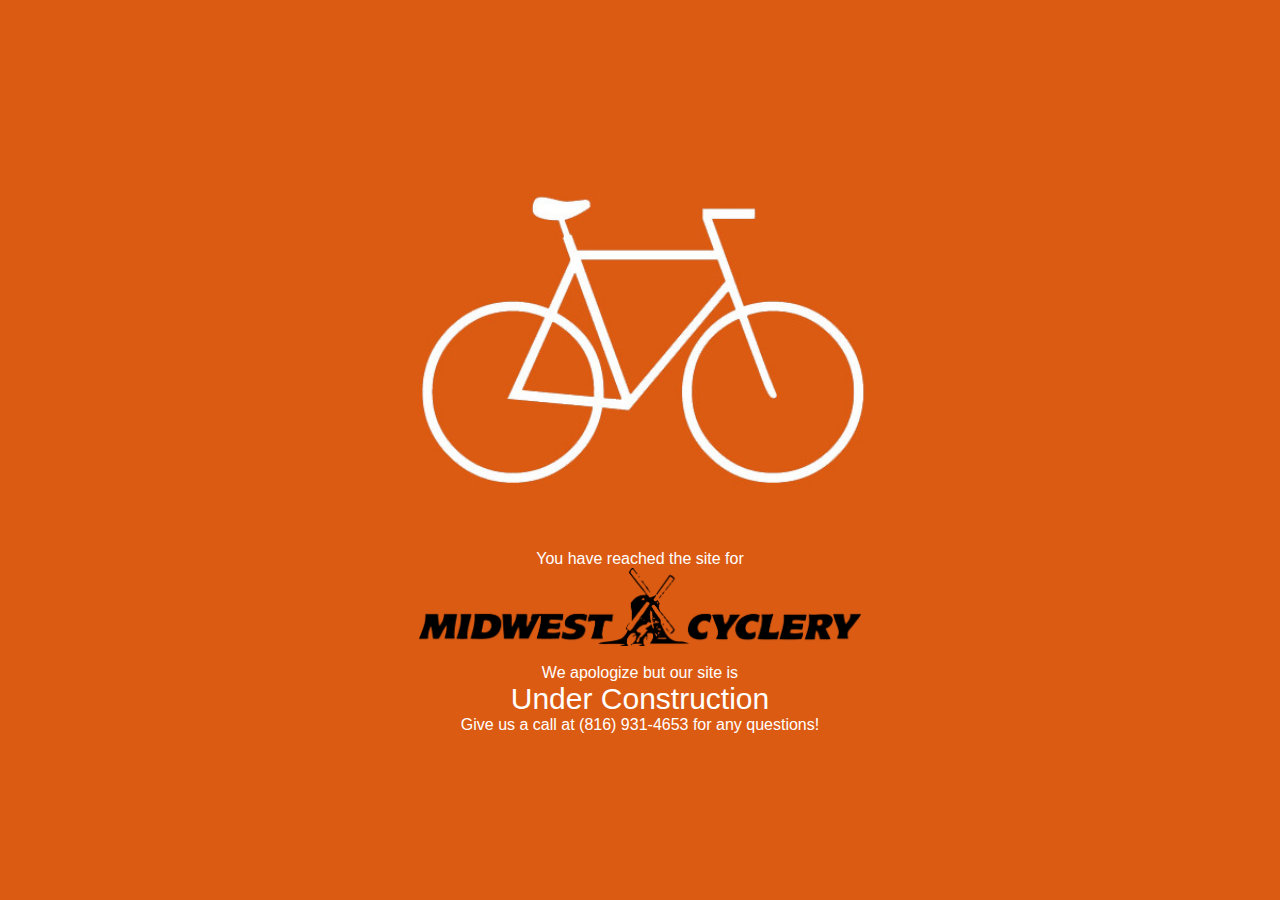
==== index.html @ 9d61104f "Site under construction" ====
<html>
<head>
  <!-- title and meta -->
  <meta charset="utf-8">
  <meta content="width=device-width,initial-scale=1.0" name="viewport">
  <meta content="description" name="Midwest Cyclery LLC">

  <title>Midwest Cyclery</title>

  <!-- css -->
  <link rel="stylesheet" href="css/const.css">
    
</head>

    <body>
        
        <div id="content">
            <center>
                <img src="img/SiteUnderConstruction.jpg" style="width:50%;">
                <br>
                You have reached the site for 
                <br>
                <img src="img/Logo/Logo1_Black.png" style="width:35%">
                <br>
                <br>
                We apologize but our site is
                <br>
                <font style="font-size:30px">Under Construction</font>
                <br>
                Give us a call at (816) 931-4653 for any questions!
            </center>
        </div>
        
        
        
    </body>
</html>
---- css/const.css ----
body{
    background-color: #dc5b13;
    
    
    color: white;
    font-family: "Trebuchet MS", Helvetica, sans-serif
}

#content{
    width: 100%
}
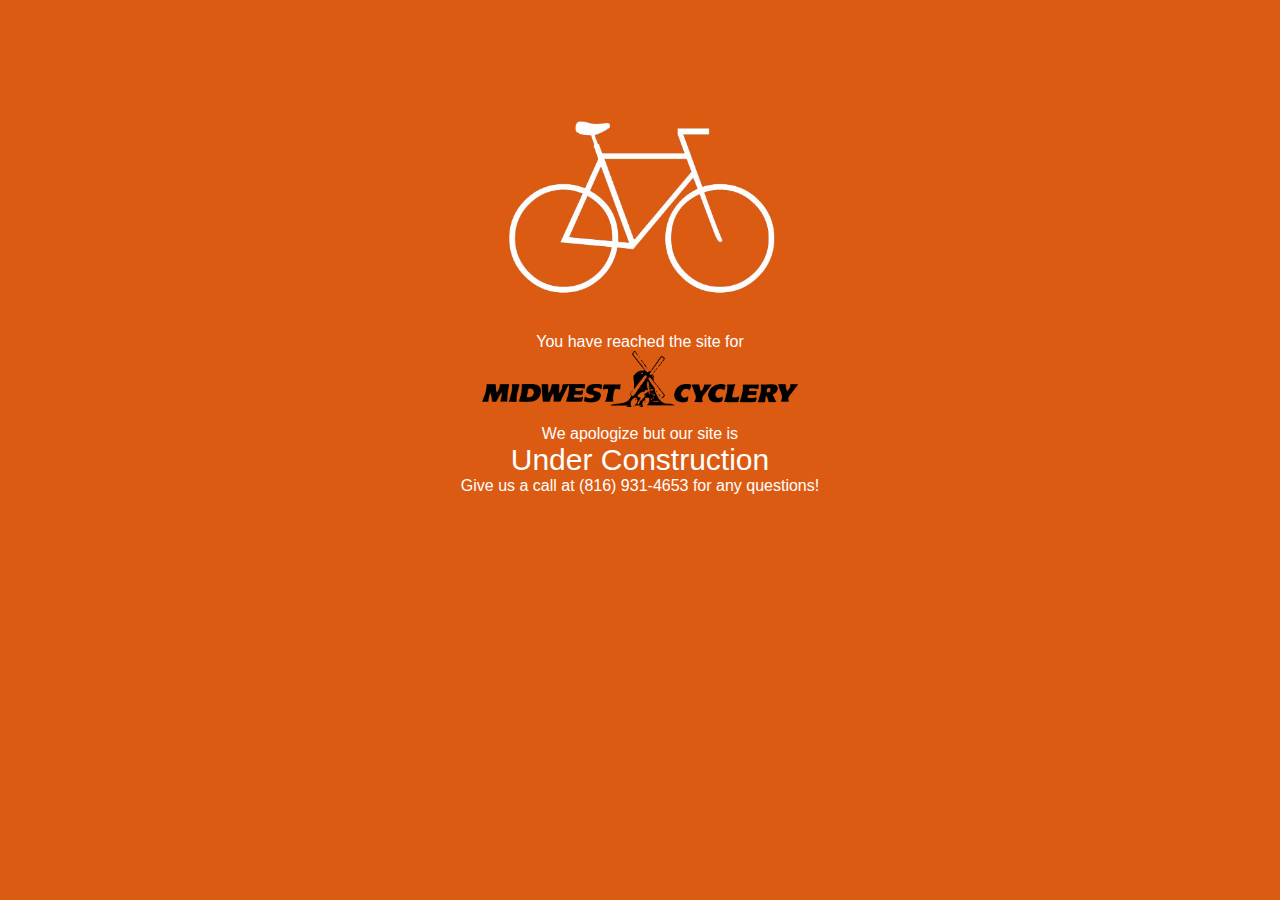
==== commit f45b5858: "no message" ====
--- a/index.html
+++ b/index.html
@@ -16,11 +16,11 @@
         
         <div id="content">
             <center>
-                <img src="img/SiteUnderConstruction.jpg" style="width:50%;">
+                <img src="img/SiteUnderConstruction.jpg" style="width:30%;">
                 <br>
                 You have reached the site for 
                 <br>
-                <img src="img/Logo/Logo1_Black.png" style="width:35%">
+                <img src="img/Logo/Logo1_Black.png" style="width:25%">
                 <br>
                 <br>
                 We apologize but our site is
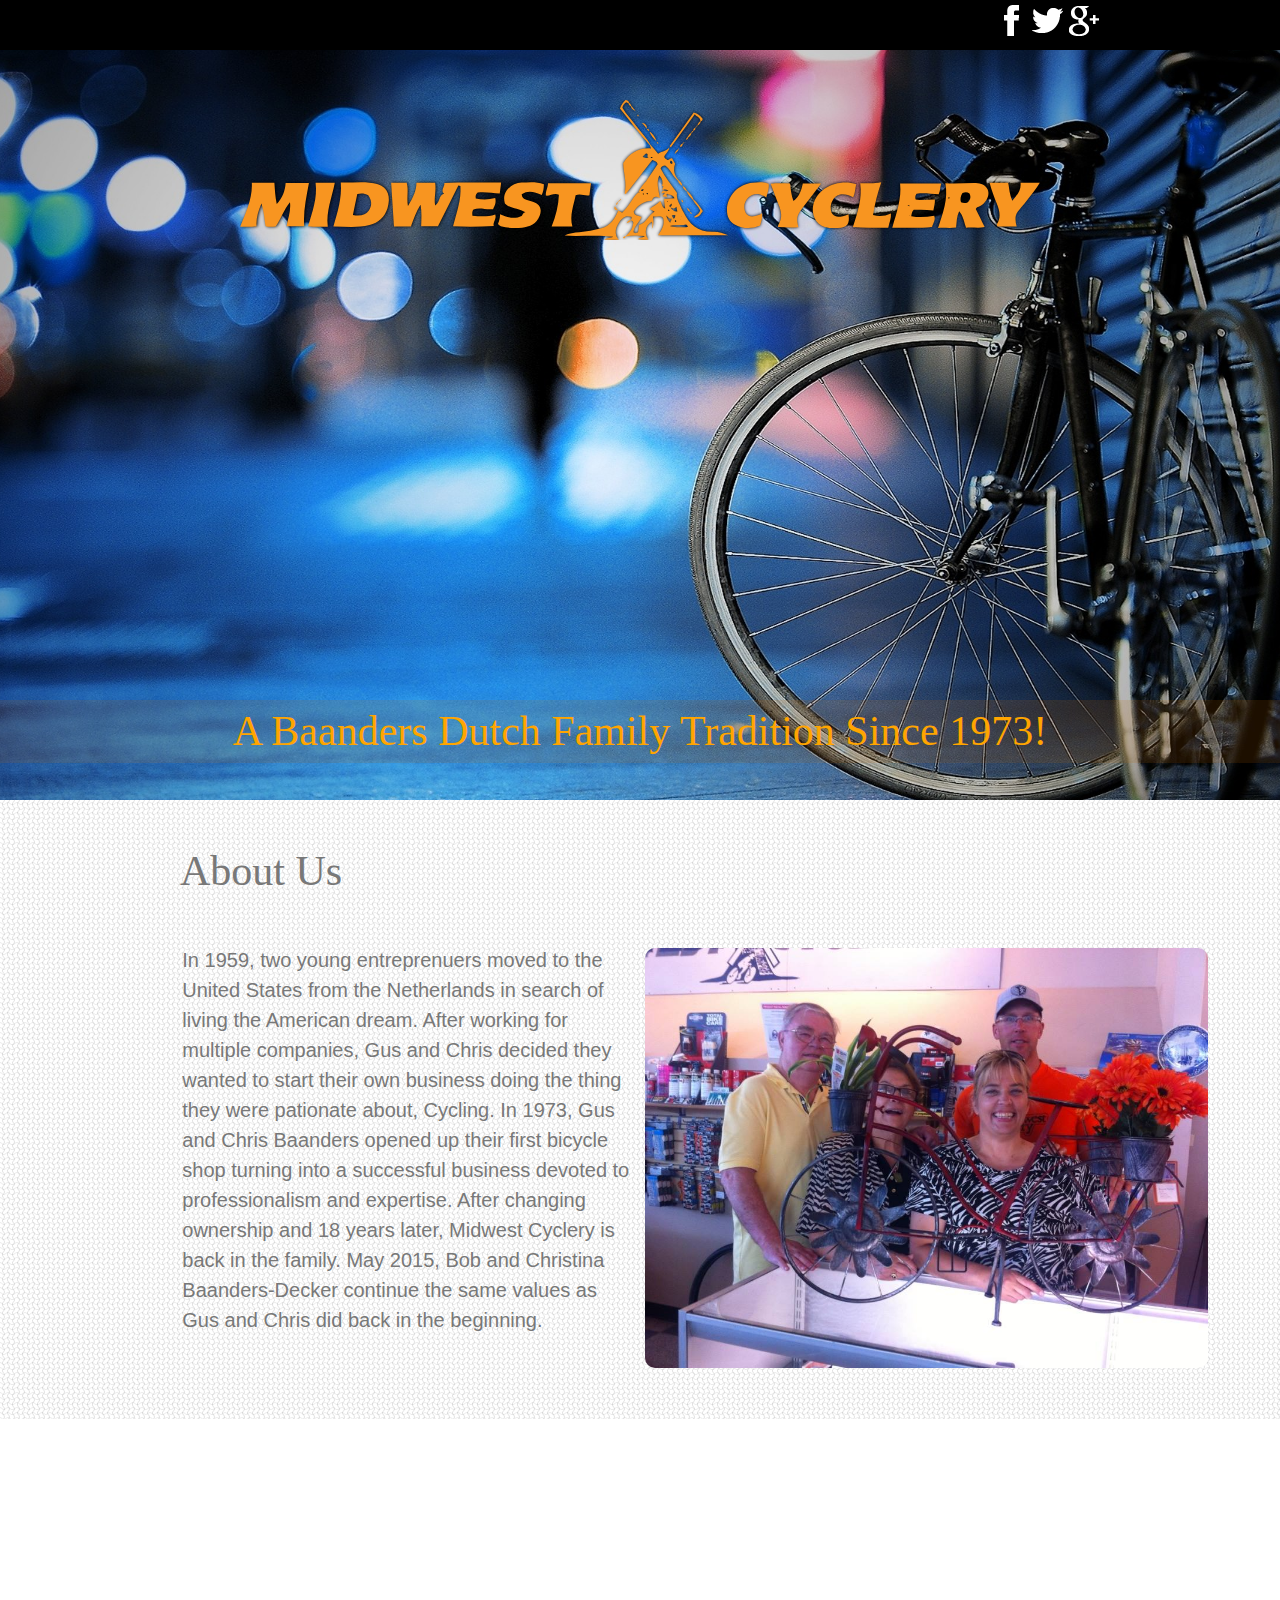
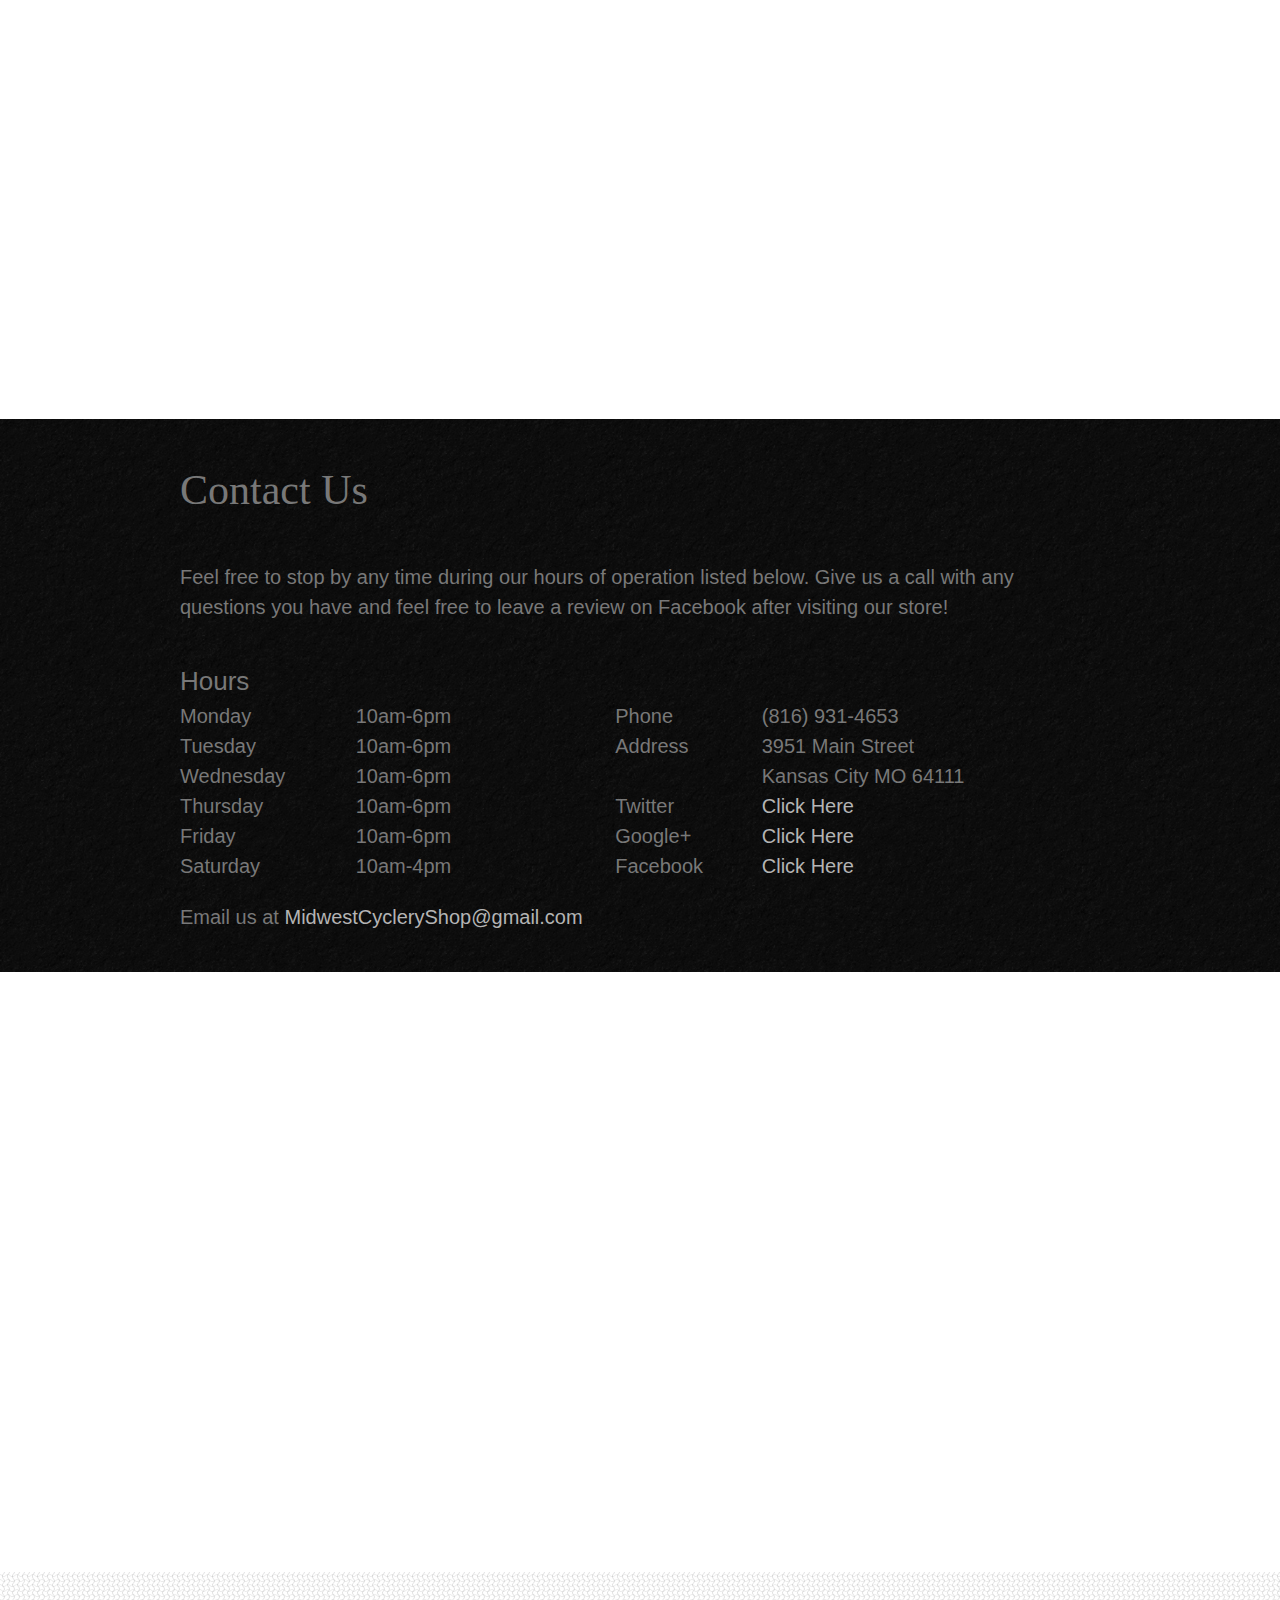
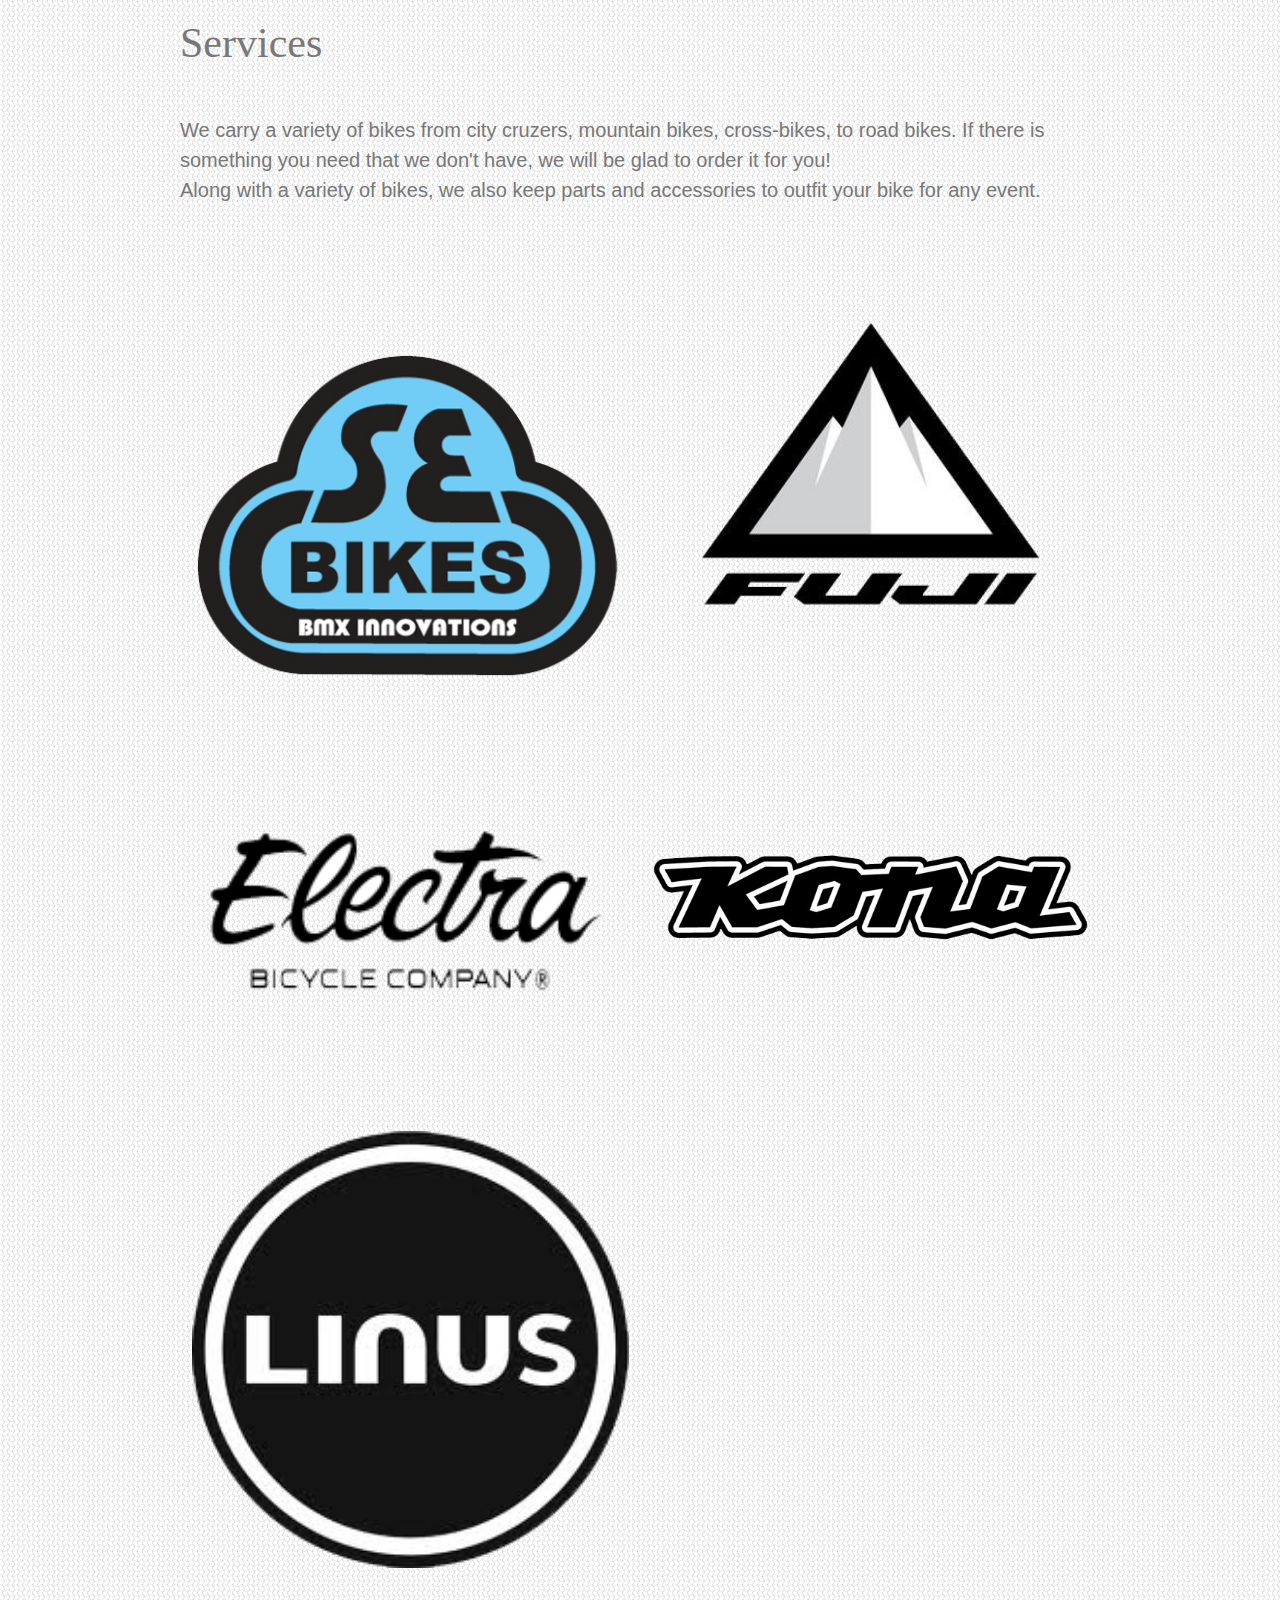
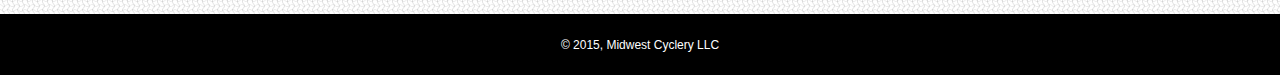
==== commit b24d189c: "no message" ====
--- a/index.html
+++ b/index.html
@@ -1,3 +1,5 @@
+<!DOCTYPE html>
+
 <html>
 <head>
   <!-- title and meta -->
@@ -5,33 +7,290 @@
   <meta content="width=device-width,initial-scale=1.0" name="viewport">
   <meta content="description" name="Midwest Cyclery LLC">
 
-  <title>Midwest Cyclery</title>
+  <title>Midwest Cyclery LLC</title>
 
   <!-- css -->
-  <link rel="stylesheet" href="css/const.css">
-    
+  <link rel="stylesheet" href="css/base.css">
+  <link rel="stylesheet" href="css/style.css">
+  
 </head>
 
-    <body>
+<body>
+    <div class="wrapper"> <!-- START: Main DIV -->
+    
+      	<div class="info-bar">
+        	<div class="container" style="height:40px;">
+            	<a href="https://www.facebook.com/pages/Midwest-Cyclery/330441973800?fref=ts">
+                		<img src="img/Social Media/facebook-iso-white.png"></a>
+                <a href="https://twitter.com/MidwestCyclery">
+                		<img src="img/Social Media/twitter-iso-white.png"></a>
+                <a href="https://plus.google.com/108392511411700025383/about?gl=us&hl=en">
+                		<img src="img/Social Media/googleplus-iso-white.png"></a>
+        	</div>
+      	</div>
+    
+      	<main> <!-- START: Main -->
+              <section class="module parallax parallax-1" data-parallax="scroll"> <!-- START: Section 1 -->
+                    <div class="container" style="height:550px" align="center" >
+                        	<a href="http://www.midwestcyclerykc.com">
+                        		<img src="img/Logo/Logo1_Orange.svg" alt="MidwestCyclerLogo" width="800" style="margin-top:50px"/></a>
+                    </div>
+                    <div id="tagline"> 
+                        	<h2 style="background-color: rgba(192,101,0,.15);">A Baanders Dutch Family Tradition Since 1973!</h2>
+                    </div>
+              </section> <!-- STOP: Section 1 -->
+                      	
+              <section class="module content" style="background-image:url(img/Patterns/white_tissue.jpg); background-repeat:repeat; "> <!-- START: Section 2 -->
+                    <div class="container" >
+                      	<h2>About Us</h2>
+                        
+							<div style="clear:both"/>
+                        	<div style="float:left; width: 50%;">
+								<p style="padding: .5%;">
+                                	In 1959, two young entreprenuers moved to the United States from the Netherlands in search of living the American dream. After working for multiple companies, Gus and Chris decided they wanted to start their own business doing the thing they were pationate about, Cycling.  In 1973, Gus and Chris Baanders opened up their first bicycle shop turning into a successful business devoted to professionalism and expertise.  After changing ownership and 18 years later, Midwest Cyclery is back in the family. May 2015, Bob and Christina Baanders-Decker continue the same values as Gus and Chris did back in the beginning.
+                                </p>
+							</div>
+							<div style="float:right; width: 50%; padding: .5%;">
+                            	<img src="img/about-us1.jpg" style="width:125%; border: hidden 2px white; border-radius: 10px;">
+                            </div>
+							<div style="clear:both"/>
+                    </div>
+              </section>  
+              <!-- STOP: Section 2 -->
+    
+              <section class="module parallax parallax-2"> <!-- START: Section 3 -->
+                    <div class="container">
+                    </div>
+              </section> <!-- STOP: Section 3 -->
         
-        <div id="content">
-            <center>
-                <img src="img/SiteUnderConstruction.jpg" style="width:30%;">
-                <br>
-                You have reached the site for 
-                <br>
-                <img src="img/Logo/Logo1_Black.png" style="width:25%">
-                <br>
-                <br>
-                We apologize but our site is
-                <br>
-                <font style="font-size:30px">Under Construction</font>
-                <br>
-                Give us a call at (816) 931-4653 for any questions!
-            </center>
-        </div>
+              <section class="module content" style="background-image:url(img/Patterns/black_burried.jpg); background-repeat:repeat;"> <!-- START: Section 4 -->
+                	<div class="container">
+                  		<h2>Contact Us</h2>
+                        
+                        <p>
+                        Feel free to stop by any time during our hours of operation listed below. Give us a call with any questions you have and feel free to leave a review on Facebook after visiting our store!
+                        </p>
+                        
+                          <table style="width:100%; ">
+                          		<tr>
+                                	<td style="font-size:26px; border-bottom:thick; border-bottom-color:white;">
+                                    Hours
+                                    </td>
+                                    <td>
+                                    </td>
+                                </tr>
+                                <tr>
+                                	<td>
+                                    <p>Monday</p>
+                                    </td>
+                                    <td>
+                                    <p>10am-6pm</p>
+                                    </td>
+                                    
+                                    <td style="width:100px">
+                                    </td>
+                                    
+                                    <td>
+                                    <p>Phone</p>
+                                    </td>
+                                    <td>
+                                    <p>(816) 931-4653</p>
+                                    </td>
+                                    
+                                </tr>
+                                <tr>
+                                	<td>
+                                    <p>Tuesday</p>
+                                    </td>
+                                    <td>
+                                    <p>10am-6pm</p>
+                                    </td>
+                                    
+                                    <td style="width:100px">
+                                    </td>
+                                    
+                                    <td>
+                                    <p>Address</p>
+                                    </td>
+                                    <td>
+                                    <p>3951 Main Street</p>
+                                    </td>
+                                </tr>
+                                <tr>
+                                	<td>
+                                    <p>Wednesday</p>
+                                    </td>
+                                    <td>
+                                    <p>10am-6pm</p>
+                                    </td>
+                                    
+                                    <td style="width:100px">
+                                    </td>
+                                    
+                                    <td>
+                                    <p></p>
+                                    </td>
+                                    <td>
+                                    <p>Kansas City MO 64111</p>
+                                    </td>
+                                    
+                                </tr>
+                                <tr>
+                                	<td>
+                                    <p>Thursday</p>
+                                    </td>
+                                    <td>
+                                    <p>10am-6pm</p>
+                                    </td>
+                                    
+                                    <td style="width:100px">
+                                    </td>
+                                    
+                                    <td>
+                                    <p>Twitter</p>
+                                    </td>
+                                    <td>
+                                    <p><a href="https://twitter.com/MidwestCyclery">Click Here</a></p>
+                                    </td>
+                                </tr>
+                                <tr>
+                                	<td>
+                                    <p>Friday</p>
+                                    </td>
+                                    <td>
+                                    <p>10am-6pm</p>
+                                    </td>
+                                    
+                                    <td style="width:100px">
+                                    </td>
+                                    
+                                    <td>
+                                    <p>Google+</p>
+                                    </td>
+                                    <td>
+                                    <p><a href="https://plus.google.com/108392511411700025383/about?gl=us&hl=en">Click Here</a></p>
+                                    </td>
+                                </tr>
+                                <tr>
+                                	<td>
+                                    <p>Saturday</p>
+                                    </td>
+                                    <td>
+                                    <p>10am-4pm</p>
+                                    </td>
+                                    
+                                    <td style="width:100px">
+                                    </td>
+                                    
+                                    <td>
+                                    <p>Facebook</p>
+                                    </td>
+                                    <td>
+                                    <p><a href="https://www.facebook.com/pages/Midwest-Cyclery/330441973800?fref=ts">Click Here</a></p>
+                                    </td>
+                                    
+                                    
+                                </tr>
+                          </table>
+                          <br><p>Email us at <a href="mailto:midwestcycleryshop@gmail.com">MidwestCycleryShop@gmail.com</a></p>
+                	</div>
+              </section> <!-- STOP: Section 4 -->
         
+              <section class="module parallax parallax-3"> <!-- START: Section 5 -->
+                    <div class="container">
+                    </div>
+              </section> <!-- STOP: Section 5 -->
         
-        
-    </body>
-</html>
+              <section class="module content"style="background-image:url(img/Patterns/white_tissue.jpg); background-repeat:repeat; "> <!-- START: Section 6 -->
+                    <div class="container">
+                          <h2>Services</h2>
+                        
+                        
+                        <div style="width:100%; display:inline-block">
+                            <p> We carry a variety of bikes from city cruzers, mountain bikes, cross-bikes, to road bikes. If there is something you need that we don't have, we will be glad to order it for you! </br>
+                        Along with a variety of bikes, we also keep parts and accessories to outfit your bike for any event.
+                            </p>
+                        <table style="width:100%; ">
+                          	<tr>
+                                <td align="center" style="height:200px; width:200px;">
+                            		<a href="http://www.sebikes.com/bikes/cat"><img src="img/Bikes/SELogo.png" style="width:95%; vertical-align:center"></a>
+                                </td>
+                                <td align="center" style=" width:200px;">
+                            		<a href="http://www.fujibikes.com/bikes"><img src="img/Bikes/FujiLogo.png" style="width:95%;"></a>
+                                </td>
+                                
+                            </tr>
+                            
+                            <tr>
+                                <td align="center" style="height:200px; width:200px">
+                            		<a href="http://www.electrabike.com/bikes"><img src="img/Bikes/ElectraLogo.png" style="width:95%;"></a>
+                                </td>
+                                <td align="center" style=" width:200px;">
+                            		<a href="http://www.konaworld.com/bikes.cfm"><img src="img/Bikes/KonaLogo.png" style="padding-bottom:40%;width:95%;"></a>
+                                </td>
+                            </tr>
+                            
+                            <tr>
+                            	
+                            	<td align="center"  style="height:200px; width:200px">
+                            		<a href="http://www.linusbike.com/collections/bikes"><img src="img/Bikes/LinusLogo.png" style="width:95%;"></a>
+                                </td>
+                            </tr>
+                          </table>
+                        </div>
+                        
+                        <!-- Right column of the inventory
+                        
+                        <div style="width:49%; display:inline-block">
+                        <p style="padding-bottom:100%">
+                            
+                        </p>
+                        </div>
+                          
+                          -->
+                          
+                    </div>
+              </section> <!-- STOP: Section 6 -->
+      </main> <!-- STOP: Main -->
+    
+      <footer> <!-- START: Footer -->
+            <div class="container">
+                  <!--<div class="asides clearfix">
+                        <aside>
+                              <nav>
+                                    <ul>
+                                          <li><a href="#">Home</a></li>
+                                          <li><a href="#">Section</a></li>
+                                          <li><a href="#">Section</a></li>
+                                          <li><a href="#">Section</a></li>
+                                          <li><a href="#">Section</a></li>
+                                    </ul>
+                              </nav>
+                        </aside>
+                        <aside>
+                              <nav>
+                                    <ul>
+                                          <li><a href="#">Section</a></li>
+                                          <li><a href="#">Section</a></li>
+                                          <li><a href="#">Section</a></li>
+                                          <li><a href="#">Section</a></li>
+                                    </ul>
+                              </nav>
+                        </aside>
+                        
+                        <aside class="logo">
+                          	<!-- Logo would go here -->
+                        </aside>
+                  </div>
+                  
+                  <div class="copyright">
+                        <small>
+                            &copy; 2015, Midwest Cyclery LLC
+                            <!--<br><a href="http://www.deckerdevelopment.com">Designed by Decker Development</a>-->
+                        </small>
+                  </div>
+            </div>
+      </footer> <!-- STOP: Footer -->
+    </div> <!-- STOP: Main DIV -->
+</body>
+</html>--- a/css/base.css
+++ b/css/base.css
@@ -0,0 +1,405 @@
+/* ========== SETTINGS RESET ========== */
+/* This allows for the browser to reset any
+   cashed or pre defined settings for websites
+   and override it with our own settings. */
+html, body, div, span, applet, object, iframe,
+h1, h2, h3, h4, h5, h6, p, blockquote, pre,
+a, abbr, acronym, address, big, cite, code,
+del, dfn, em, img, ins, kbd, q, s, samp,
+small, strike, strong, sub, sup, tt, var,
+b, u, i, center, dl, dt, dd, ol, ul, li,
+fieldset, form, label, legend,
+table, caption, tbody, tfoot, thead, tr, th, td,
+article, aside, canvas, details, embed,
+figure, figcaption, footer, header, hgroup,
+menu, nav, output, ruby, section, summary,
+time, mark, audio, video 
+{
+	margin: 0;
+	padding: 0;
+	border: 0;
+	font-size: 100%;
+	font: inherit;
+	vertical-align: baseline;
+}
+
+/* HTML5 display-role reset for older browsers */
+article, aside, details, figcaption, figure,
+footer, header, hgroup, menu, nav, section 
+{
+	display: block;
+}
+
+body 
+{
+	line-height: 1;
+}
+
+ol, ul 
+{
+	list-style: none;
+}
+
+blockquote, q 
+{
+	quotes: none;
+}
+
+blockquote:before, blockquote:after,
+q:before, q:after 
+{
+	content: '';
+	content: none;
+}
+
+table 
+{
+	border-collapse: collapse;
+	border-spacing: 0;
+}
+
+/* ========== BOX SIZING & CLEARFIX ========== */
+/* Box Sizing is used to tell the browser what
+   sizing properties (W / H) should include.
+   border-box includes all settings except margin.*/
+/* A clearfix is used to ensure that any div's 
+   used will fully expand to proper height. 
+   (Mainly used for older browsers) */
+*,
+*:before,
+*:after 
+{
+	-webkit-box-sizing: border-box;
+	-moz-box-sizing: border-box;
+	box-sizing: border-box;
+}
+
+.clearfix:after 
+{
+	content: "";
+	display: table;
+	clear: both;
+}
+
+/* ========== HTML & BODY ========== */
+/* Basic settings for body area */
+body 
+{
+	/* background color changes only the footers color, nothing else */
+	background-color: black;
+	color: #787878;
+	font-family: "Helvetica Neue", Helvetica, Arial, "Lucida Grande", sans-serif;
+	font-size: 14px;
+	line-height: 1.5;
+}
+
+/* ========== PRIMARY STRUCTURE ==========*/
+.wrapper 
+{
+	width: 100%;
+	margin: 0 auto;
+}
+
+main 
+{
+	display: block;
+	background-color: #fff;
+}
+
+.container 
+{
+	width: 100%;
+	max-width: 960px;
+	margin: 0 auto;
+	padding: 0 20px;
+}
+
+/* ========== NAVIGATION BAR ========== */
+.info-bar 
+{
+	padding: 5px 0;
+	height: 50px;
+	/* This changes the nav bars color */
+	background-color: black;
+	text-align: right;
+}
+
+.info-bar a.icon 
+{
+	display: inline-block;
+	vertical-align: middle;
+	position: relative;
+	margin: 0;
+	padding: 0;
+	width: 30px;
+	height: 30px;
+	/* background-image:; */
+	opacity: 0.3;
+}
+
+.info-bar .cmn-tut 
+{
+	background-position: 0 0;
+}
+
+.info-bar .cmn-prev 
+{
+	background-position: -30px 0;
+}
+
+.info-bar .cmn-next 
+{
+	background-position: -60px 0;
+}
+
+.info-bar .cmn-download 
+{
+	background-position: -90px 0;
+}
+
+.info-bar .cmn-archive 
+{
+	background-position: -120px 0;
+}
+
+.info-bar a.icon[data-title]:after 
+{
+	opacity: 1;
+}
+
+.info-bar a.icon[data-title]:hover:after 
+{
+	position: absolute;
+	top: 100%;
+	left: 0;
+	z-index: 20px;
+	content: attr(data-title);
+	padding: 5px 10px;
+	/* background-color: white; */
+	color: #000;
+	font-family: "Helvetica Neue", Helvetica, Arial, "Lucida Grande", sans-serif;
+	font-size: 12px;
+	white-space: nowrap;
+}
+
+/* ========== HEADER & SITE TITLE ========== */
+
+/* ===== Header ===== */
+header .branding 
+{
+	padding: 20px 0;
+}
+
+header .logo 
+{
+	margin-bottom: 20px;
+	text-align: center;
+}
+
+header .logo img 
+{
+	display: inline-block;
+	vertical-align: middle;
+}
+
+header .social 
+{
+	text-align: center;
+}
+
+header .social a 
+{
+	display: inline-block;
+	vertical-align: middle;
+	margin: 0 5px;
+	width: 30px;
+	height: 30px;
+	color: rgba(0, 0, 0, 0);
+	font-size: 0;
+	text-indent: -9999px;
+	background-size: 30px 30px;
+	background-size: 180px 30px;
+}
+
+header .social a.fb 
+{
+	background-position: 0 0;
+}
+
+header .social a.twitter 
+{
+	background-position: -30px 0;
+}
+
+header .social a.googleplus 
+{
+	background-position: -60px 0;
+}
+
+header .social a.rss 
+{
+	background-position: -90px 0;
+}
+
+header .social a.email 
+{
+	background-position: -120px 0;
+}
+
+header .social a.search 
+{
+	background-position: -150px 0;
+}
+
+header .social a:hover 
+{
+	opacity: 0.4;
+}
+
+@media all and (min-width: 600px) 
+{
+	header .branding 
+	{
+		padding-left: 60px;
+	}
+  
+	header .logo 
+	{
+		margin-bottom: 0;
+		margin-left: -60px;
+		float: left;
+		width: 60px;
+		height: 60px;
+	}
+  
+	header .logo img 
+	{
+		display: block;
+		margin: 0;
+	}
+  
+	header .social 
+	{
+		padding: 15px 0;
+		float: right;
+		width: 100%;
+		text-align: right;
+	}
+}
+
+/* ===== Site Title ===== */
+.site-title 
+{
+	padding: 5px 0;
+	background-color: #818181;
+	text-align: center;
+}
+
+.site-title h1 
+{
+	color: #fff;
+}
+
+/* ========== FOOTER ========== */
+footer 
+{
+	padding: 20px 0;
+}
+
+footer .asides 
+{
+	margin-bottom: 20px;
+}
+
+footer aside 
+{
+	margin-bottom: 10px;
+}
+
+footer nav ul 
+{
+	list-style: none;
+	margin: 0;
+	padding: 0;
+	text-align: center;
+}
+
+footer nav li 
+{
+	display: inline-block;
+}
+
+footer nav a 
+{
+	display: block;
+	margin: 0 5px;
+	color: #fff;
+}
+
+footer .logo 
+{
+	text-align: center;
+}
+
+footer .logo img 
+{
+	display: inline-block;
+	vertical-align: middle;
+}
+
+footer .copyright 
+{
+	text-align: center;
+}
+
+footer .copyright small 
+{
+	color: #fff;
+	font-size: 12px;
+}
+
+footer .copyright a 
+{
+	color: #818181;
+}
+
+@media all and (min-width: 600px) 
+{
+	footer aside 
+	{
+		margin-bottom: 0;
+		float: left;
+		width: 33.3333%;
+	}
+	
+	footer nav ul 
+	{
+		text-align: left;
+	}
+	
+	footer nav li 
+	{
+		display: block;
+	}
+  
+	footer nav a 
+	{
+		display: inline-block;
+		margin: 0;
+	}
+  
+	footer .logo 
+	{
+		text-align: right;
+	}
+}
+
+/* ========== TEXT LEVEL SEMANTICS ========== */
+a {
+  text-decoration: none;
+  color: #b4b4b4;
+}
+
+a:hover {
+  color: #818181;
+}--- a/css/style.css
+++ b/css/style.css
@@ -0,0 +1,103 @@
+/* ========== SECTIONS ========== */
+section.module:last-child 
+{
+	margin-bottom: 0;
+}
+
+#tagline
+{
+	padding-top:100px;
+	text-align:center;
+	color:orange;
+	font-size:15px;
+}
+
+section.module h2 
+{
+	margin-bottom: 40px;
+	font-family: "Roboto Slab", serif;
+	font-size: 30px;
+}
+
+section.module p 
+{
+	margin-bottom: 40px;
+ 	font-size: 16px;
+	font-weight: 300;
+}
+
+section.module p:last-child 
+{
+	margin-bottom: 0;
+}
+
+section.module.content 
+{
+	padding: 40px 0;
+}
+
+section.module.parallax 
+{
+	height: 600px;
+	background-position: 50% 50%;
+	background-repeat: no-repeat;
+	background-attachment: fixed;
+	-webkit-background-size: cover;
+	-moz-background-size: cover;
+	-o-background-size: cover;
+	background-size: cover;
+}
+
+section.module.parallax h1 
+{
+	color: rgba(255, 255, 255, 0.8);
+	font-size: 48px;
+	line-height: 600px;
+	font-weight: 700;
+	text-align: center;
+	text-transform: uppercase;
+	text-shadow: 0 0 10px rgba(0, 0, 0, 0.2);
+}
+
+section.module.parallax-1 
+{
+	height:750px;
+	width:100%;
+	background-image: url("../img/Wallpaper/img1.jpg");
+}
+
+section.module.parallax-2 
+{
+	background-image: url("../img/Wallpaper/img2.jpg");
+}
+
+section.module.parallax-3 
+{
+	background-image: url("../img/Wallpaper/img3.jpg");
+}
+
+@media all and (min-width: 600px) 
+{
+	section.module h2 
+	{
+		font-size: 42px;
+	}
+  
+	section.module p 
+	{
+		font-size: 20px;
+	}
+  
+	section.module.parallax h1 
+	{
+		font-size: 96px;
+	}
+}
+
+@media all and (min-width: 960px) 
+{
+	section.module.parallax h1 
+	{
+		font-size: 160px;
+	}
+}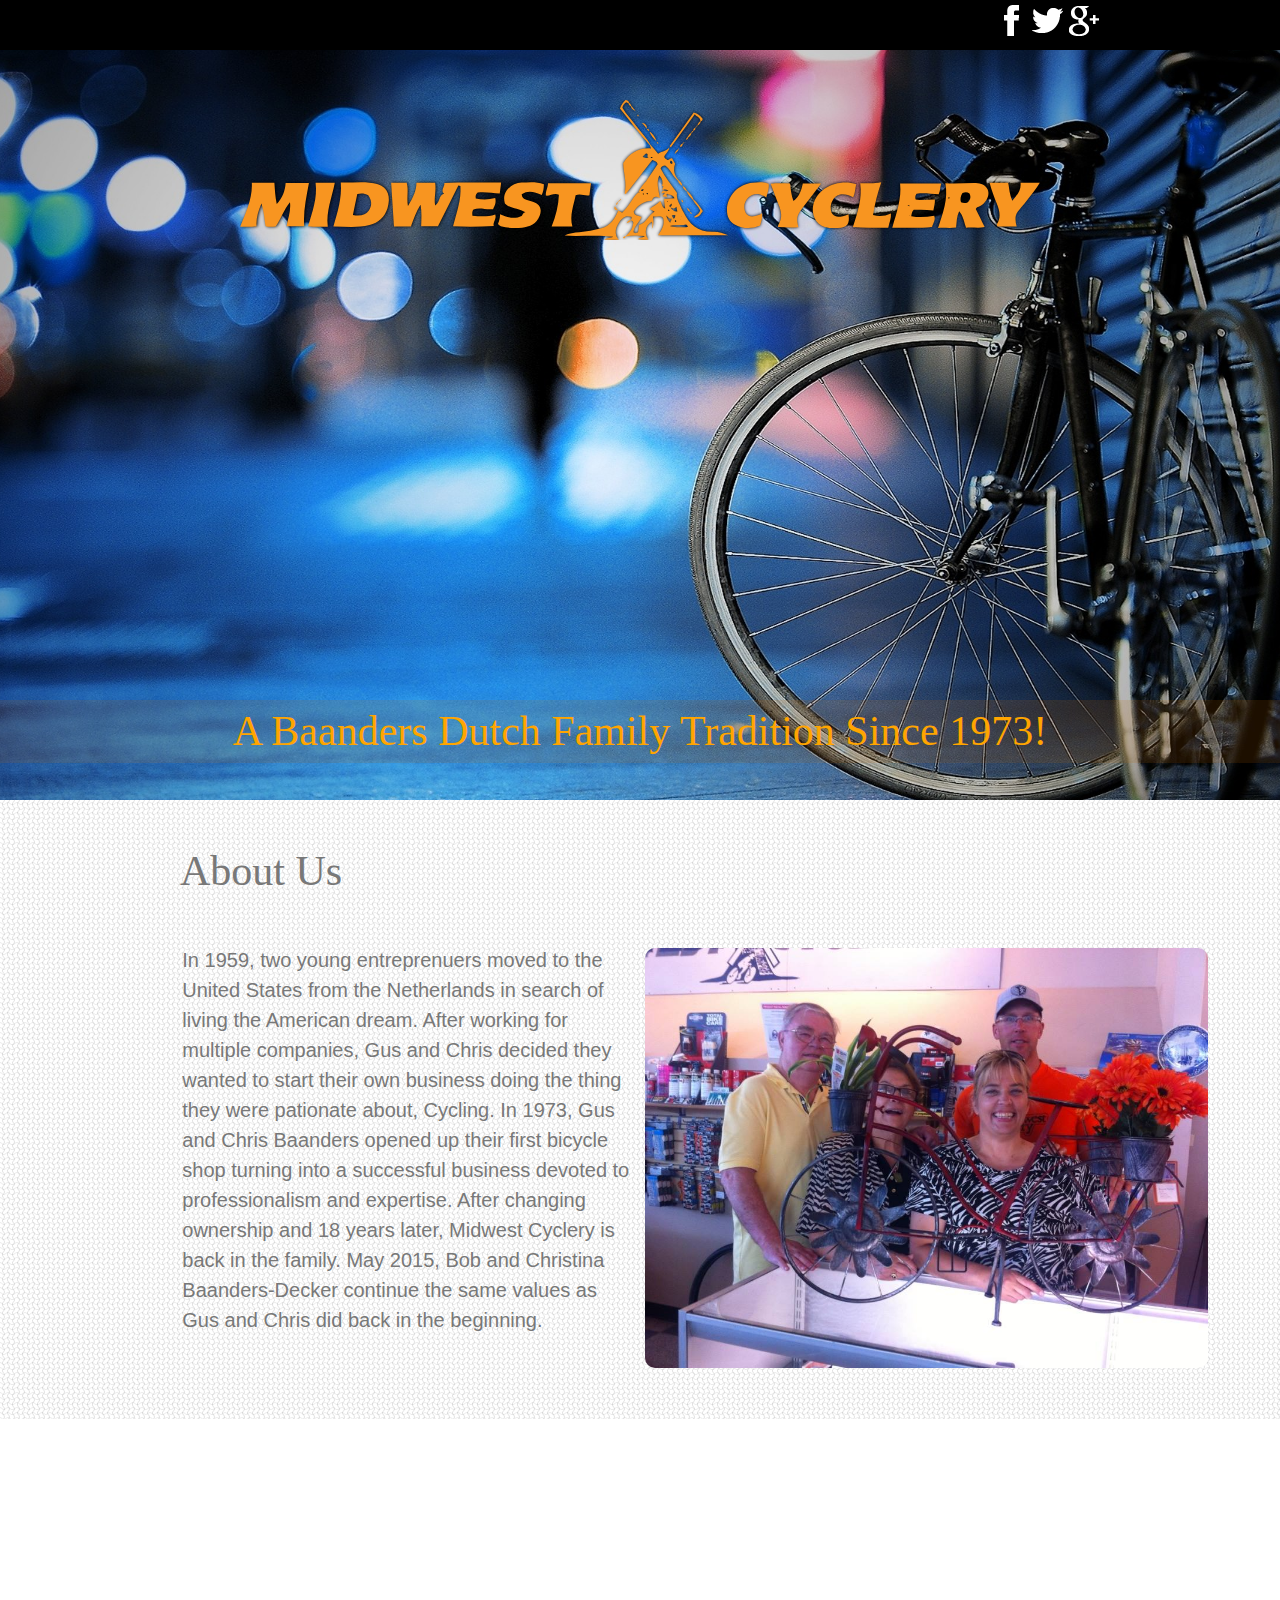
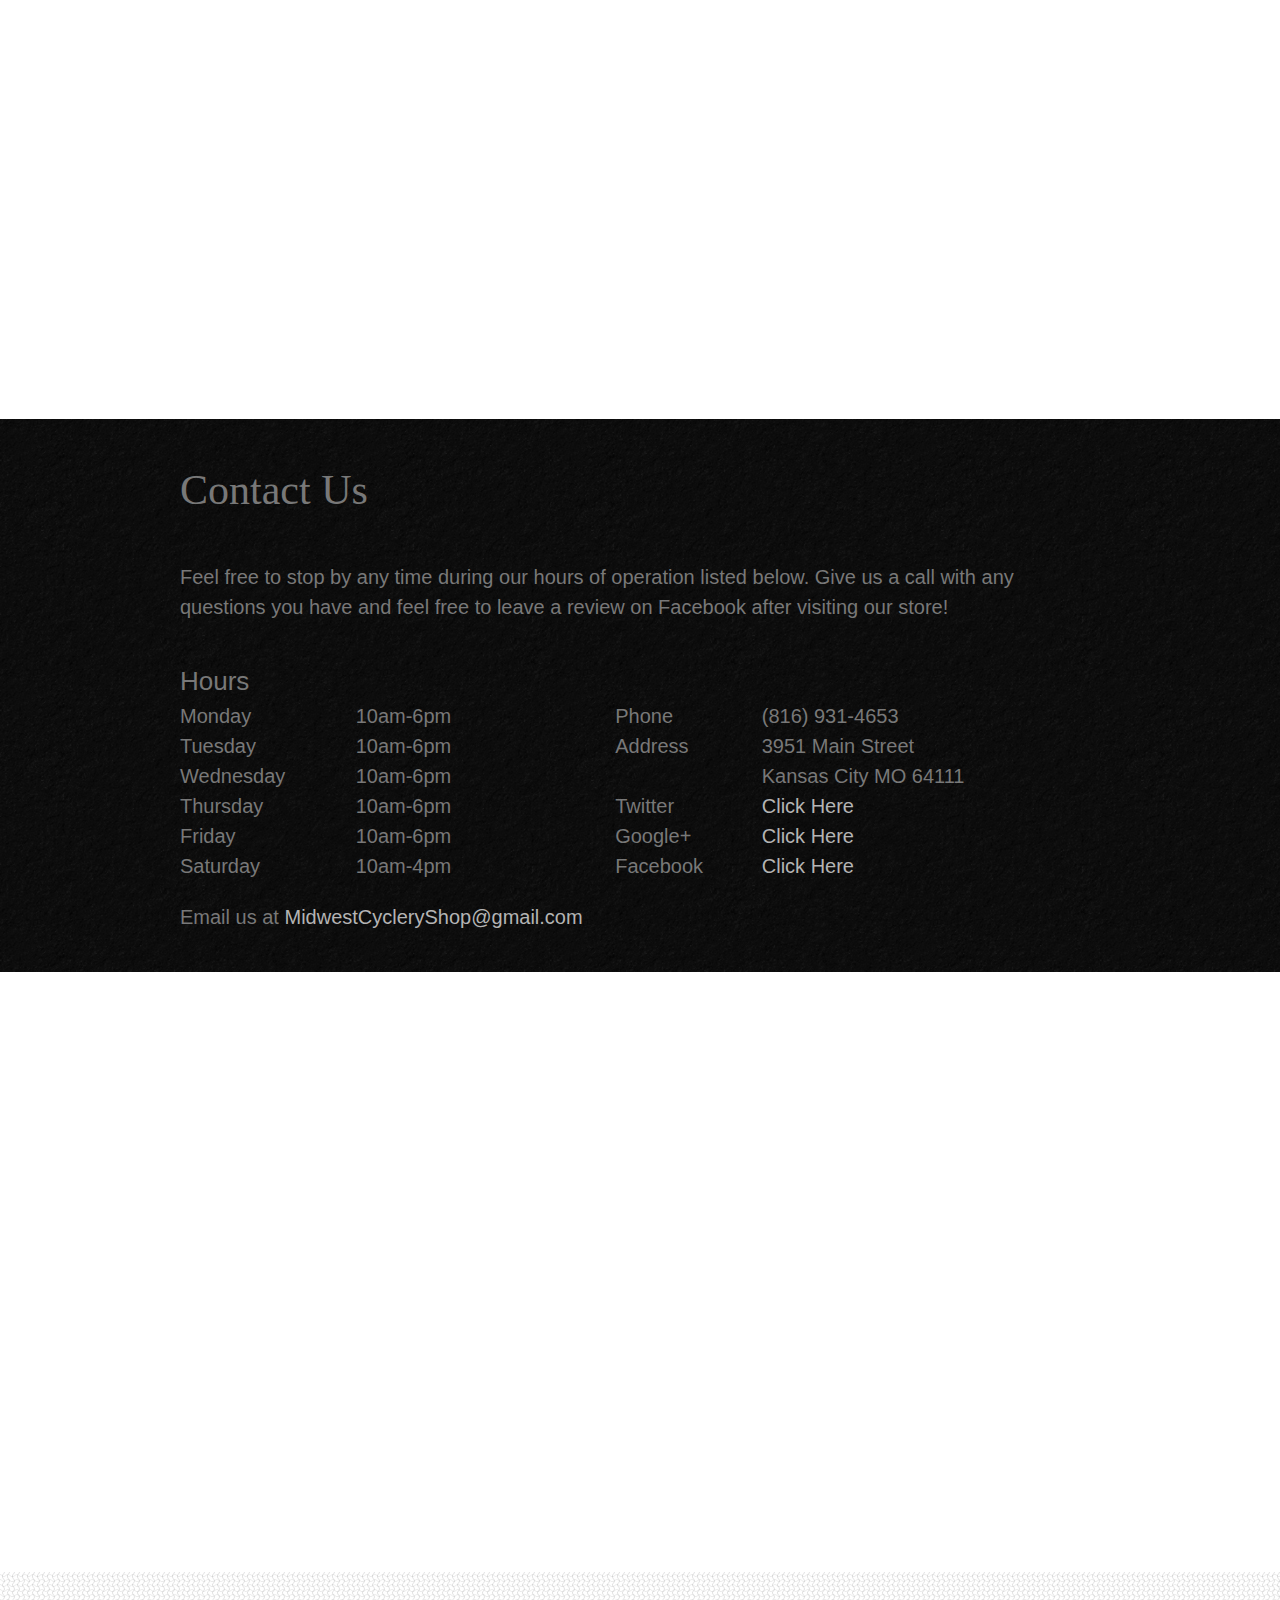
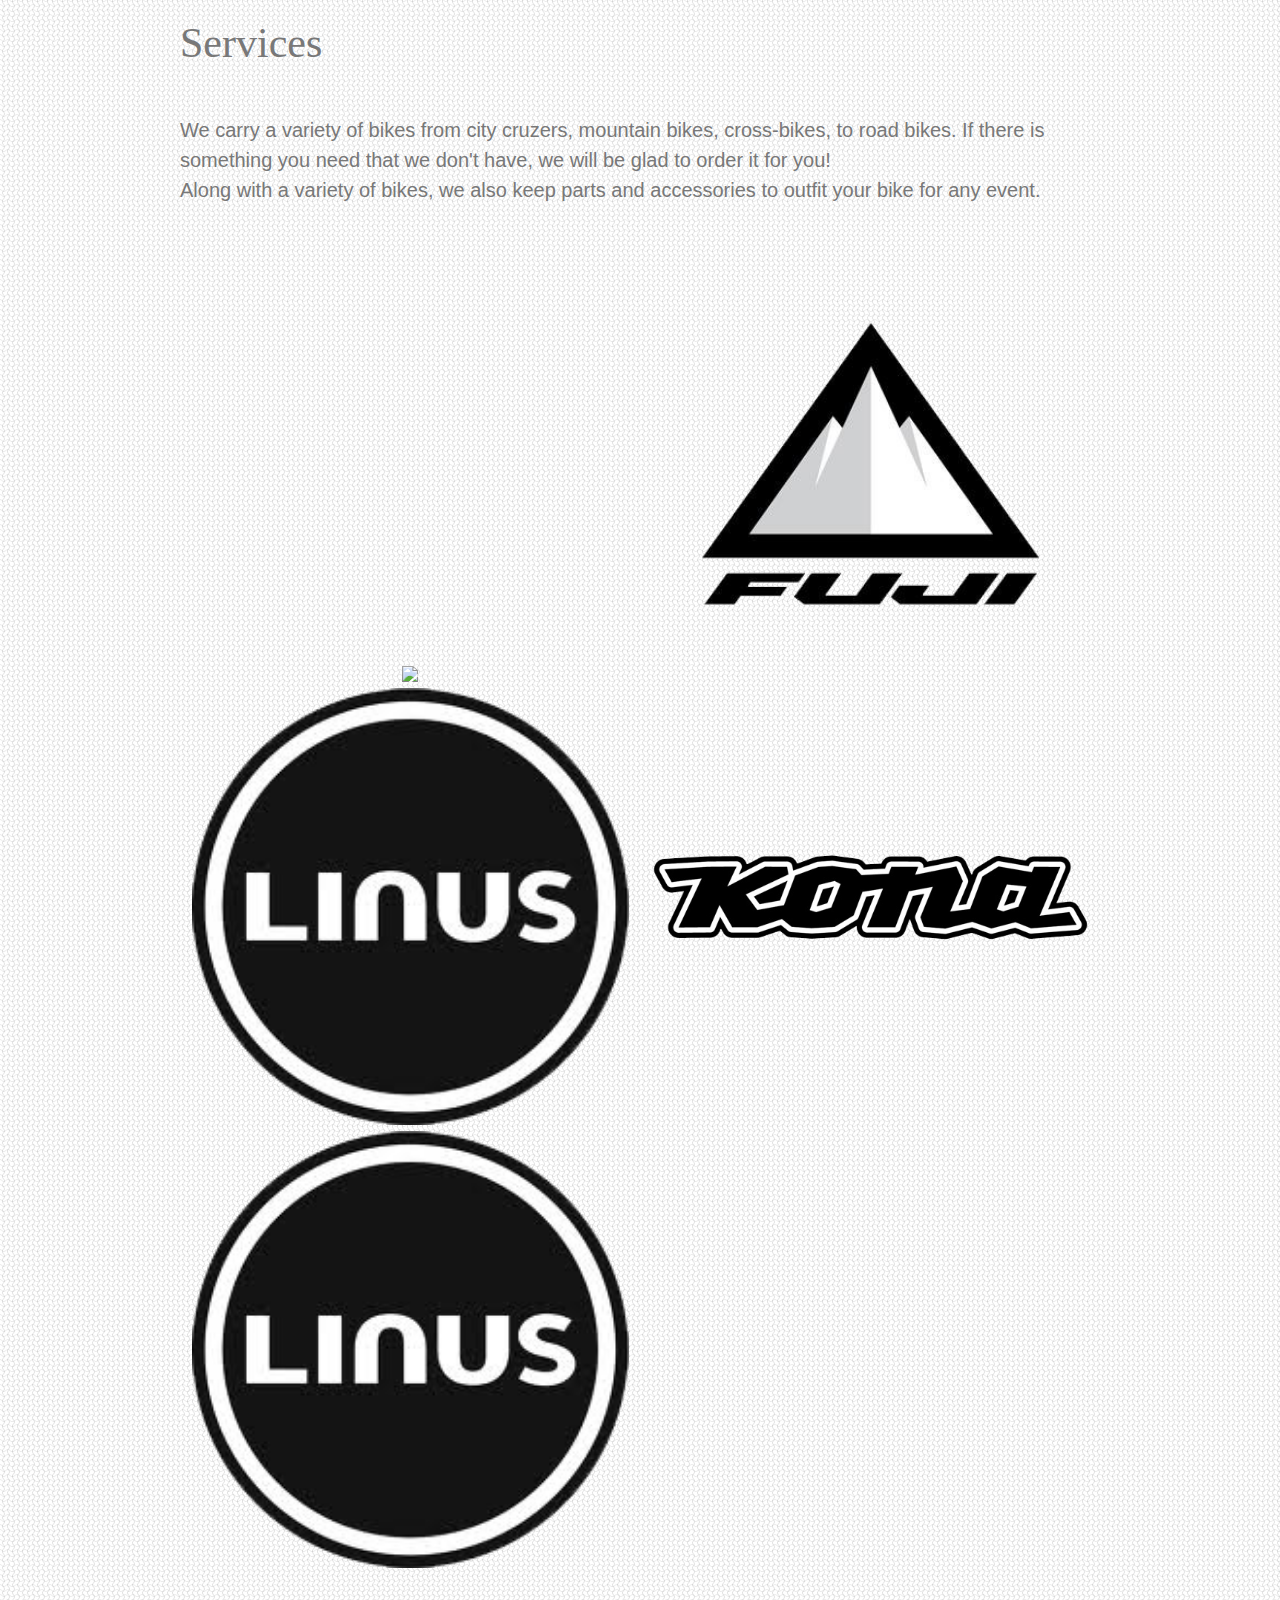
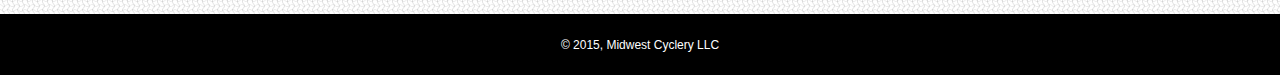
==== commit 75938608: "Changed bikes images" ====
--- a/index.html
+++ b/index.html
@@ -13,6 +13,17 @@
   <link rel="stylesheet" href="css/base.css">
   <link rel="stylesheet" href="css/style.css">
   
+  <script>
+  (function(i,s,o,g,r,a,m){i['GoogleAnalyticsObject']=r;i[r]=i[r]||function(){
+  (i[r].q=i[r].q||[]).push(arguments)},i[r].l=1*new Date();a=s.createElement(o),
+  m=s.getElementsByTagName(o)[0];a.async=1;a.src=g;m.parentNode.insertBefore(a,m)
+  })(window,document,'script','//www.google-analytics.com/analytics.js','ga');
+
+  ga('create', 'UA-69957624-1', 'auto');
+  ga('send', 'pageview');
+
+</script>
+
 </head>
 
 <body>
@@ -213,7 +224,7 @@
                         <table style="width:100%; ">
                           	<tr>
                                 <td align="center" style="height:200px; width:200px;">
-                            		<a href="http://www.sebikes.com/bikes/cat"><img src="img/Bikes/SELogo.png" style="width:95%; vertical-align:center"></a>
+                            		<a href="http://www.Bianchiusa.com/"><img src="img/Bikes/BianchiLogo.jpeg" style="width:95%; vertical-align:center"></a>
                                 </td>
                                 <td align="center" style=" width:200px;">
                             		<a href="http://www.fujibikes.com/bikes"><img src="img/Bikes/FujiLogo.png" style="width:95%;"></a>
@@ -222,8 +233,8 @@
                             </tr>
                             
                             <tr>
-                                <td align="center" style="height:200px; width:200px">
-                            		<a href="http://www.electrabike.com/bikes"><img src="img/Bikes/ElectraLogo.png" style="width:95%;"></a>
+                                <td align="center"  style="height:200px; width:200px">
+                            		<a href="http://www.linusbike.com/collections/bikes"><img src="img/Bikes/LinusLogo.png" style="width:95%;"></a>
                                 </td>
                                 <td align="center" style=" width:200px;">
                             		<a href="http://www.konaworld.com/bikes.cfm"><img src="img/Bikes/KonaLogo.png" style="padding-bottom:40%;width:95%;"></a>
@@ -293,4 +304,4 @@
       </footer> <!-- STOP: Footer -->
     </div> <!-- STOP: Main DIV -->
 </body>
-</html>+</html>
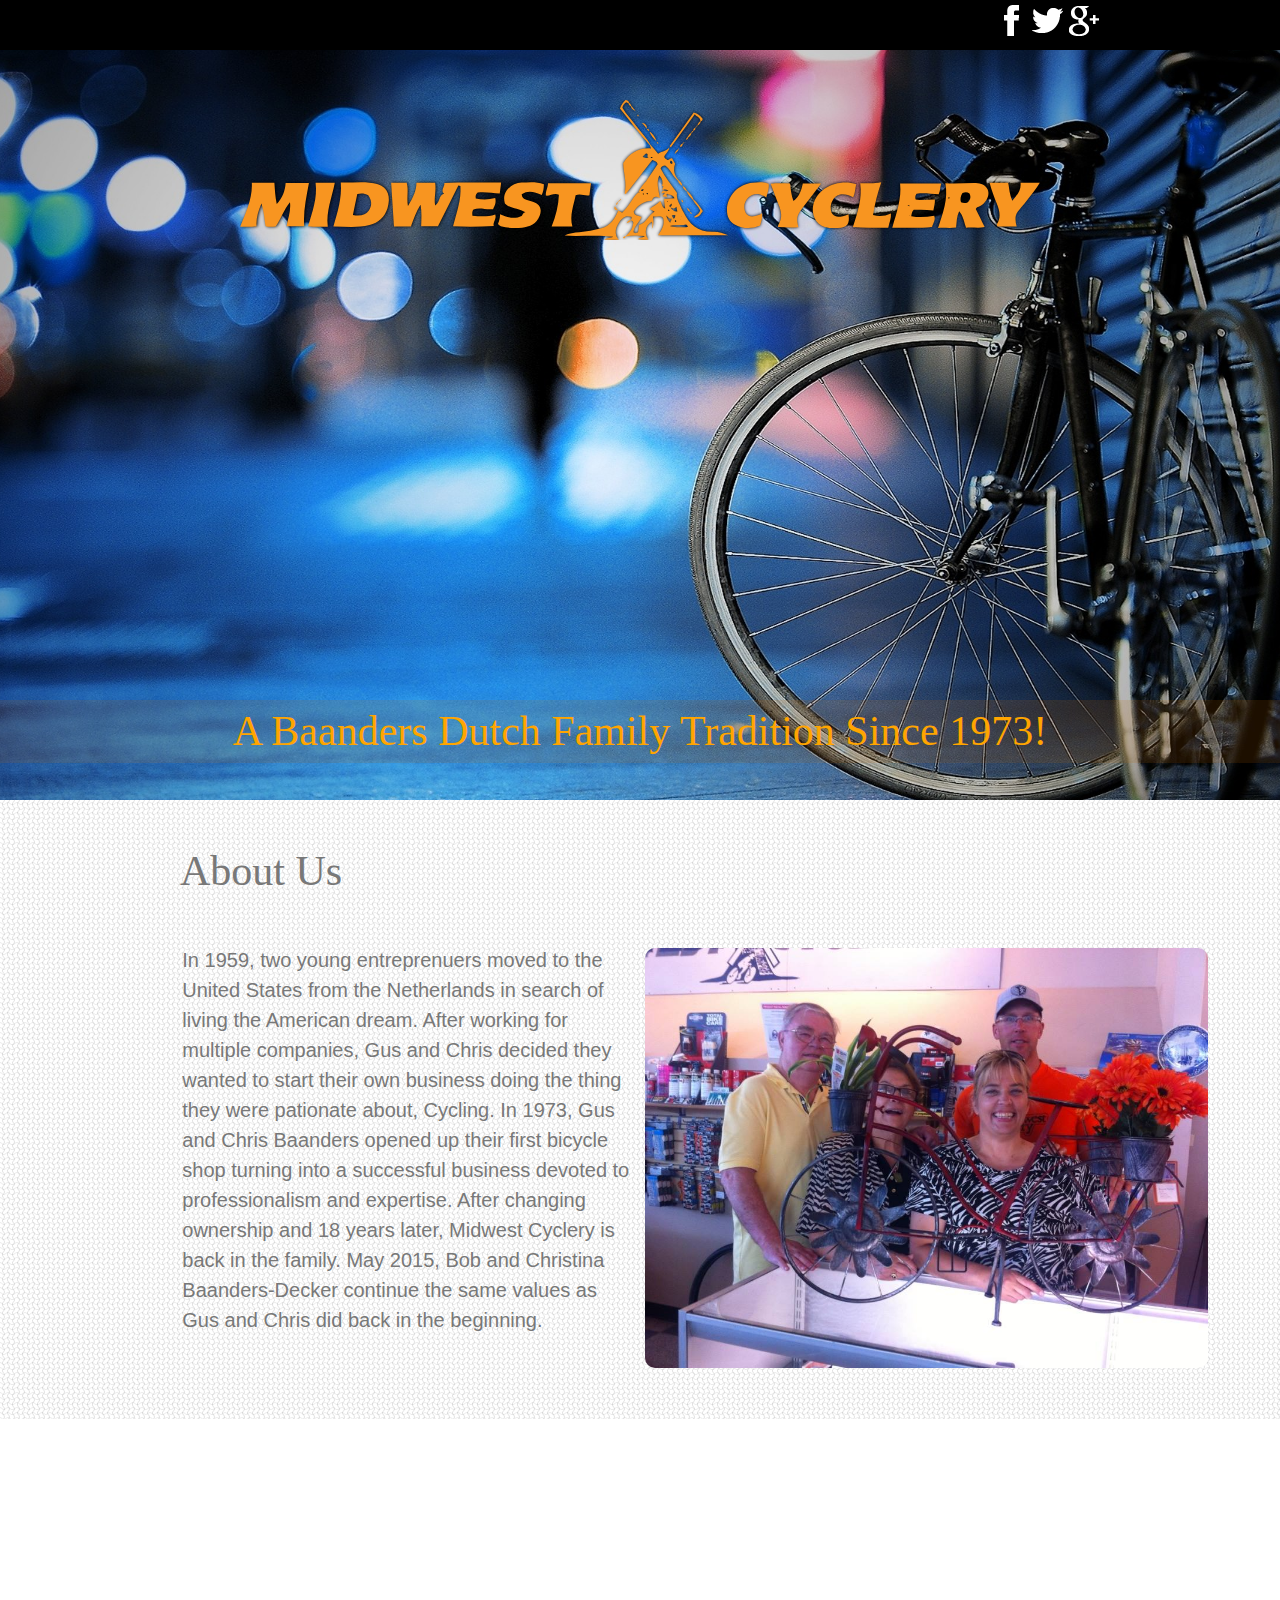
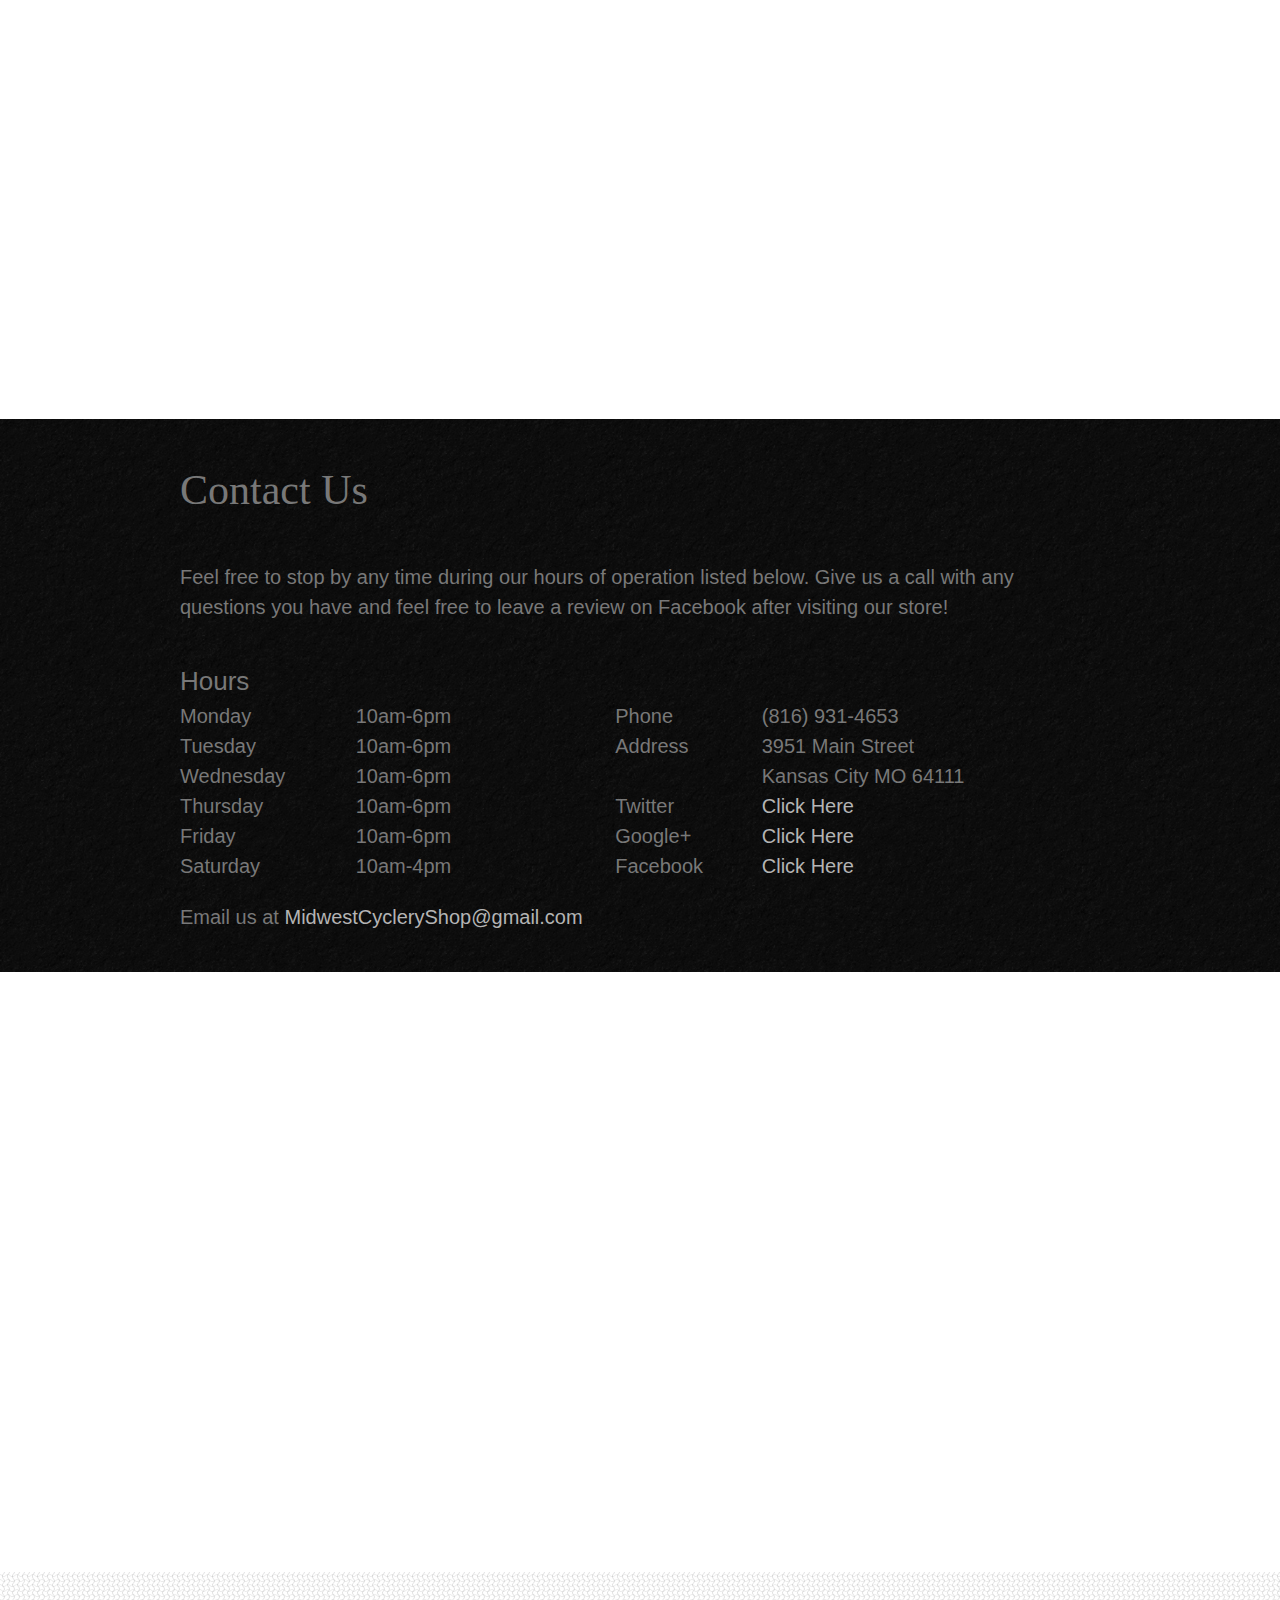
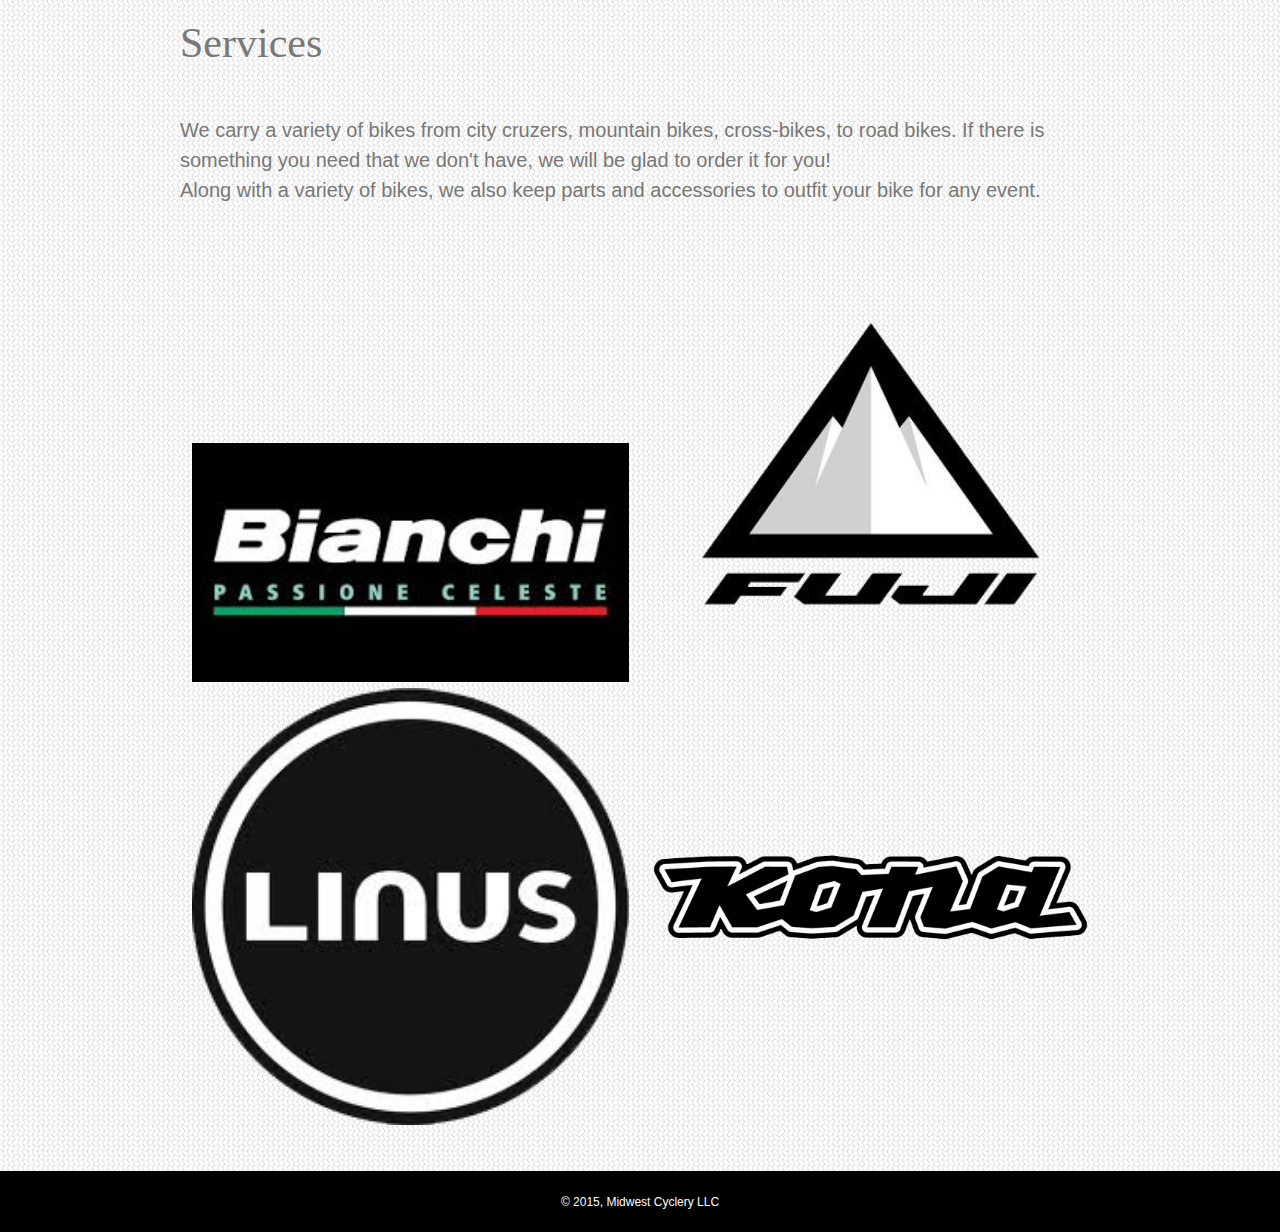
==== commit 5daa4dda: "Updating Bikes" ====
--- a/index.html
+++ b/index.html
@@ -241,12 +241,12 @@
                                 </td>
                             </tr>
                             
-                            <tr>
+                            <!--<tr>
                             	
                             	<td align="center"  style="height:200px; width:200px">
-                            		<a href="http://www.linusbike.com/collections/bikes"><img src="img/Bikes/LinusLogo.png" style="width:95%;"></a>
-                                </td>
-                            </tr>
+                            		<a href="http://khsbicycles.com/bikes/2016-khs-models/"><img src="img/Bikes/LinusLogo.png" style="width:95%;"></a>
+                                </td>
+                            </tr>-->
                           </table>
                         </div>
                         
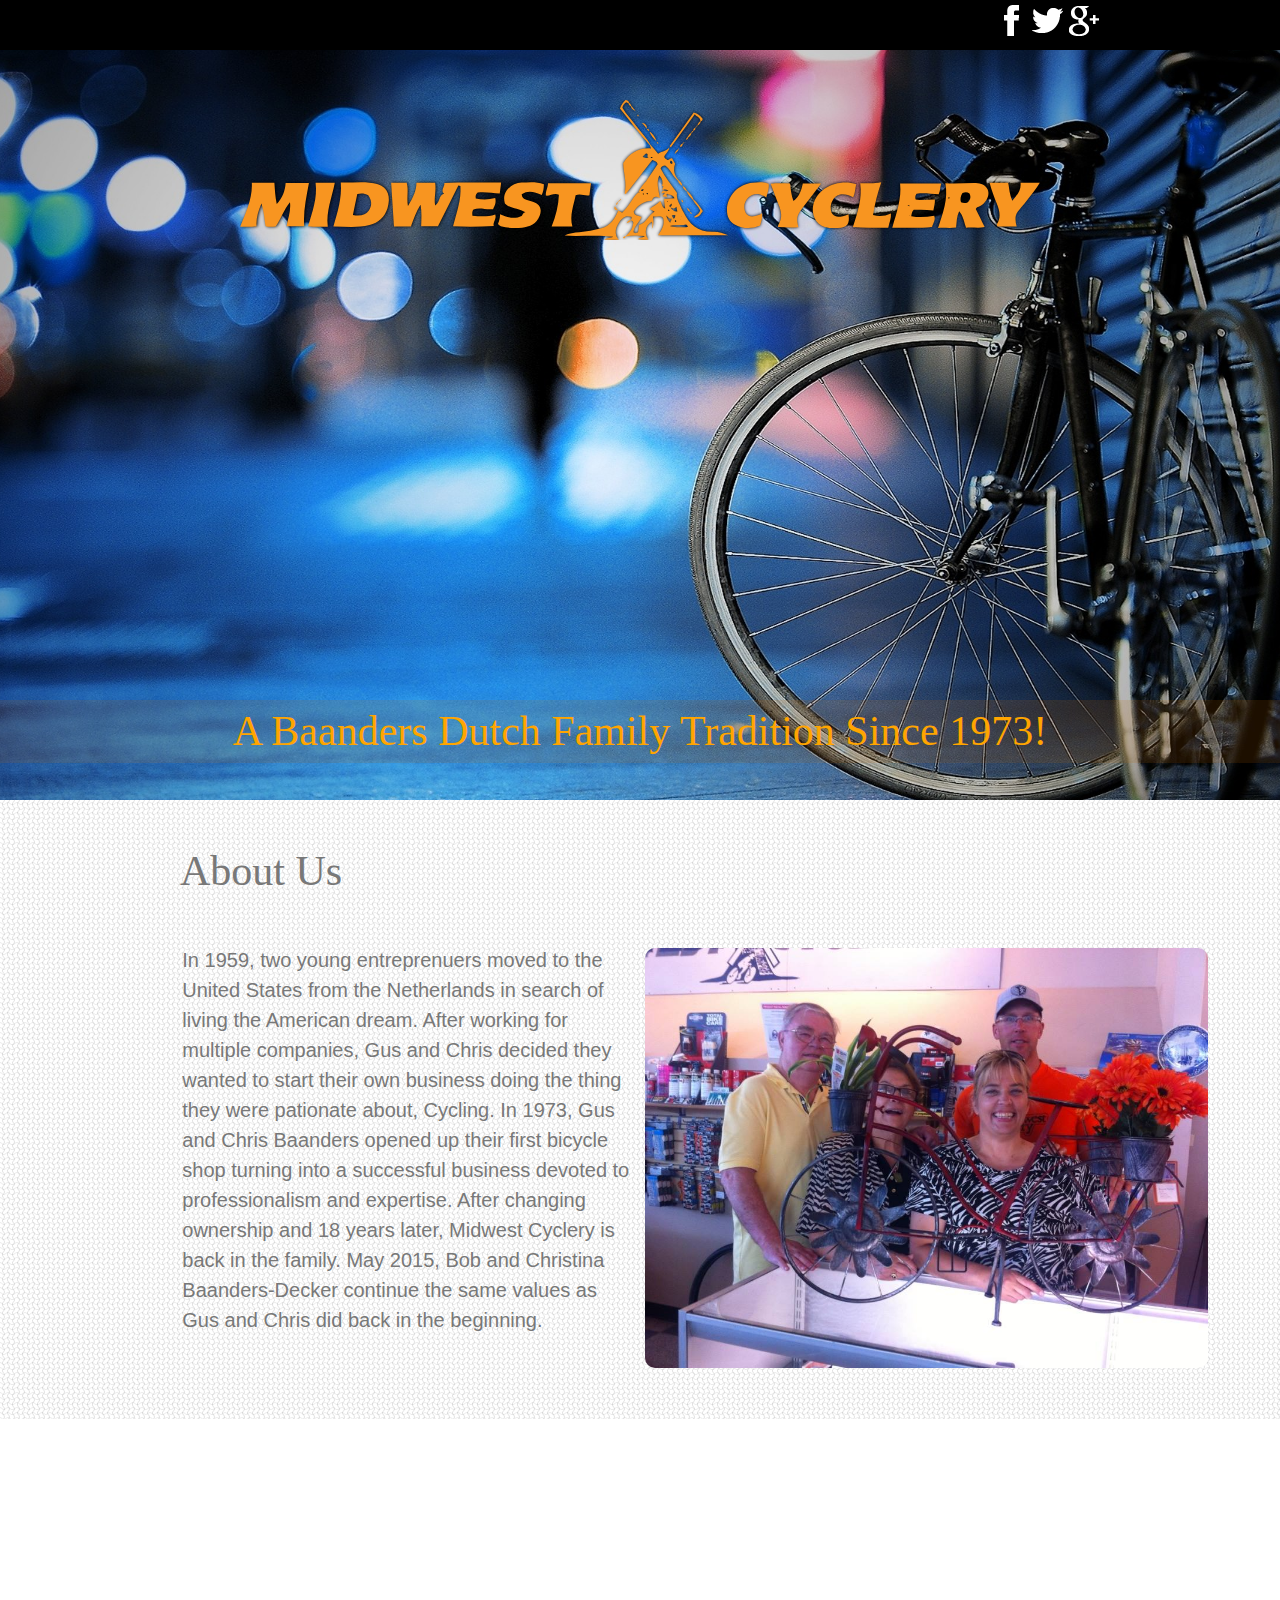
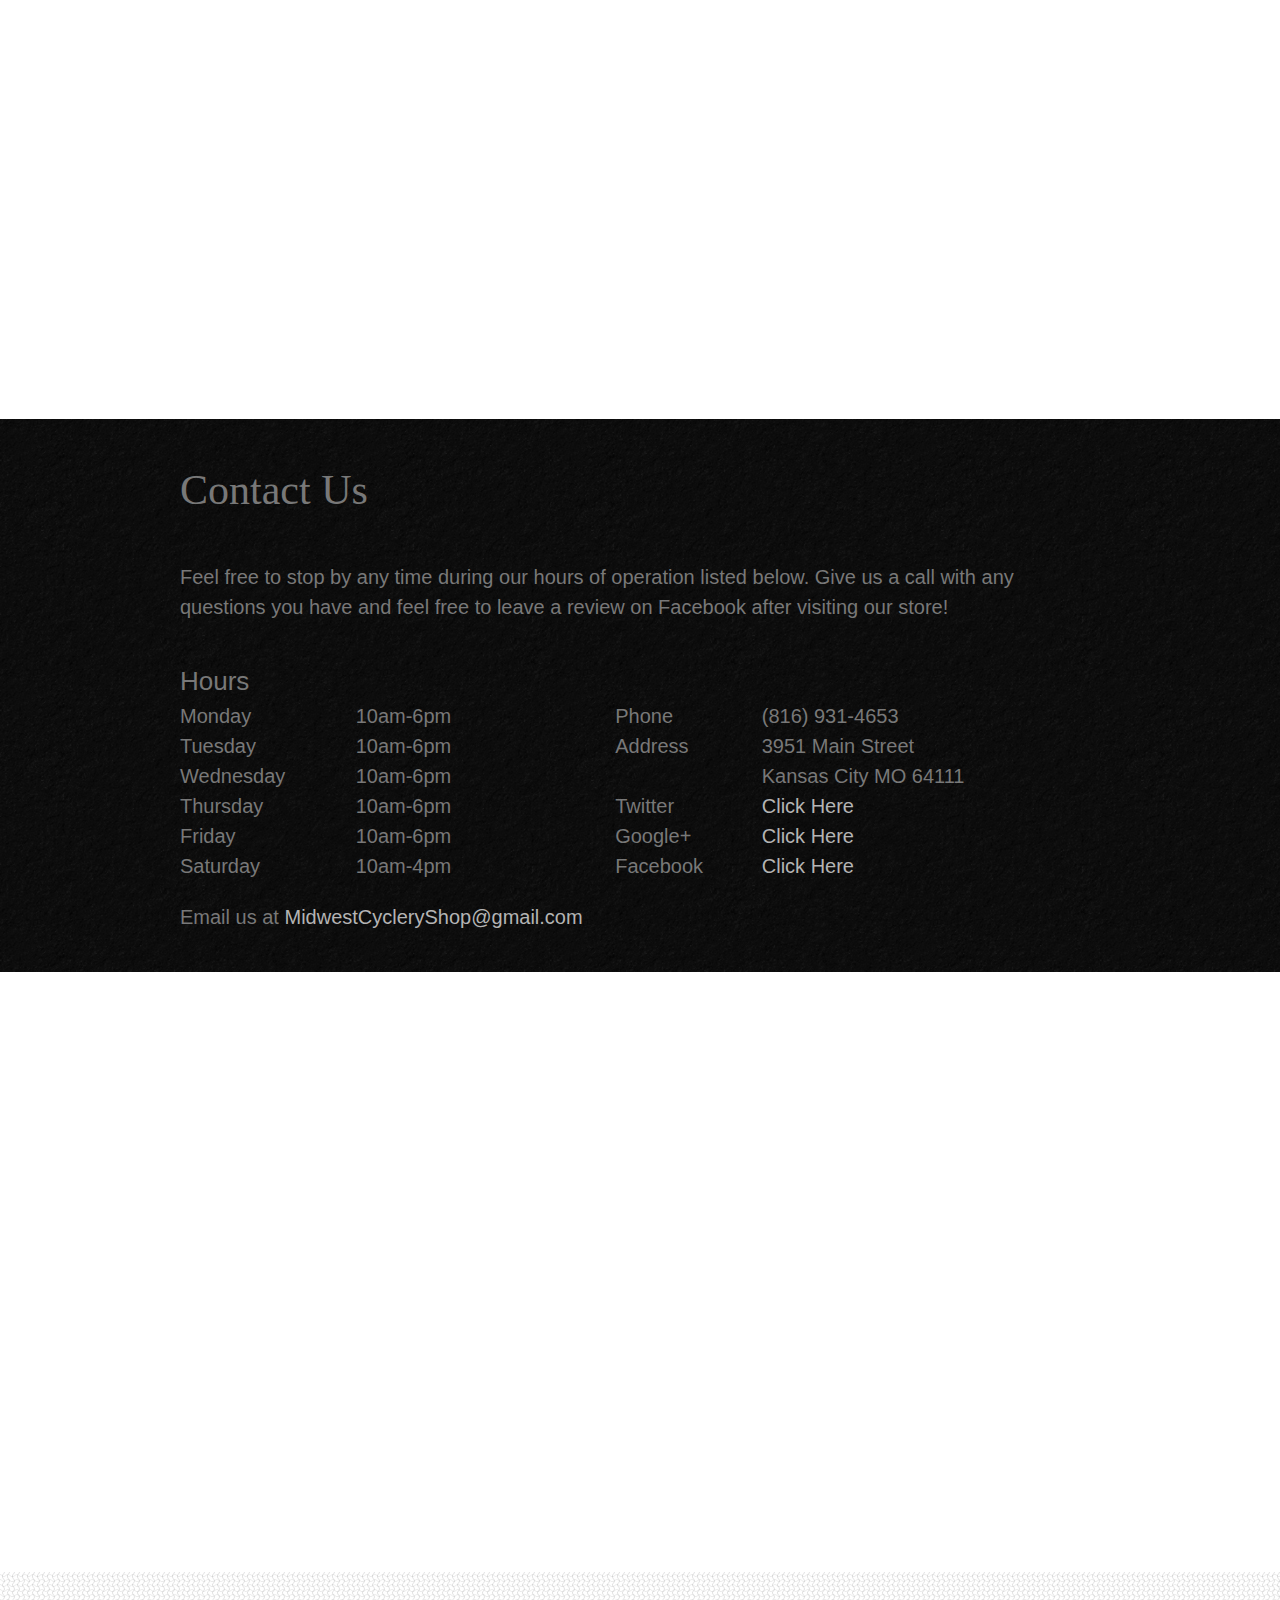
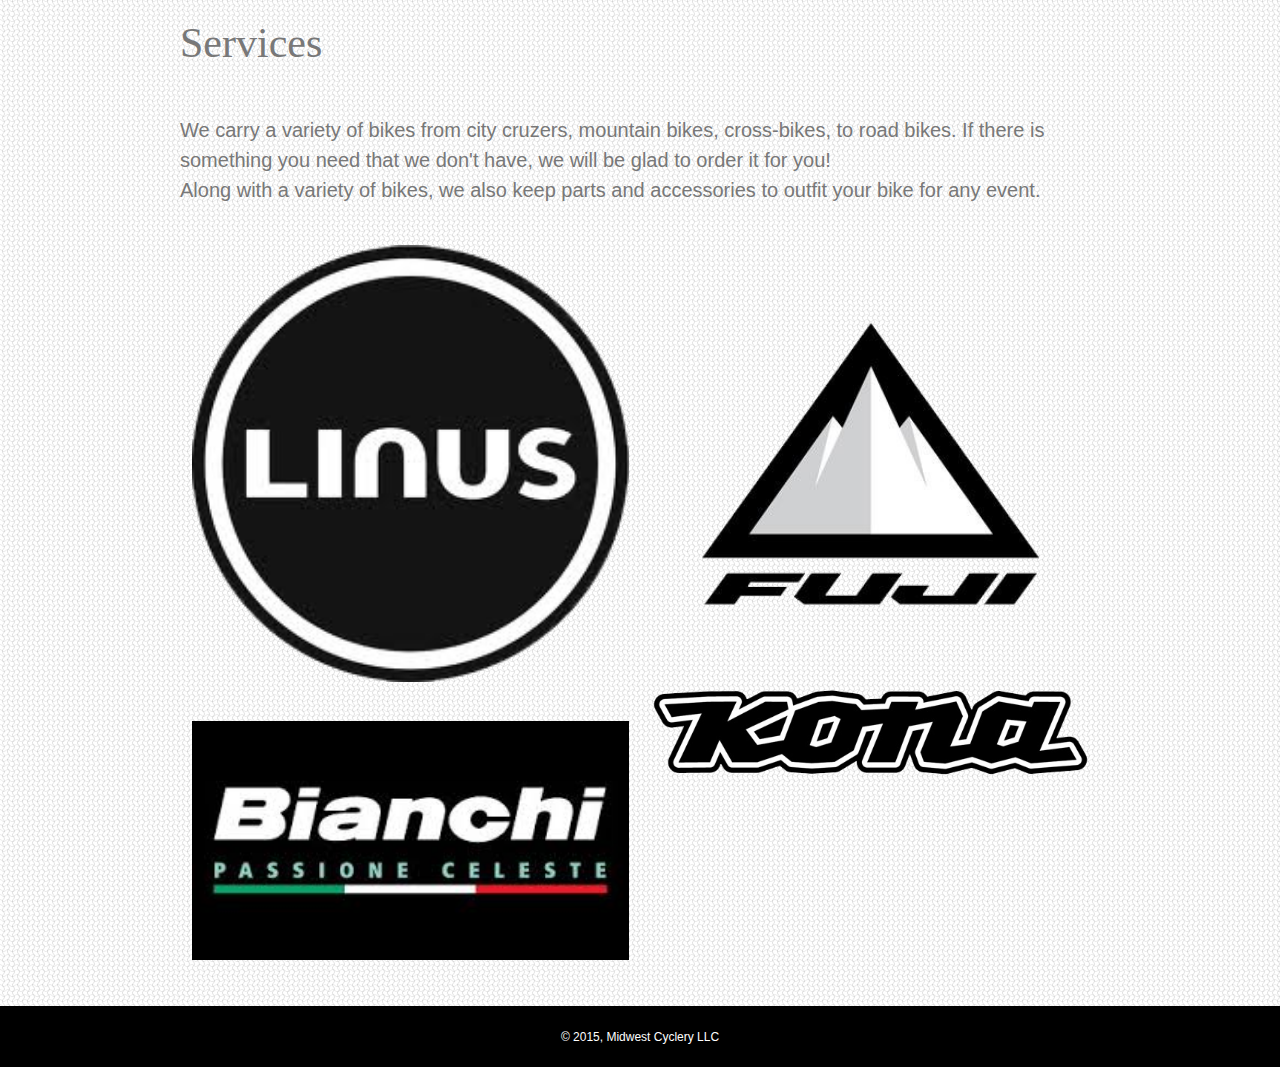
==== commit 7d2a7ae9: "no message" ====
--- a/index.html
+++ b/index.html
@@ -223,8 +223,8 @@
                             </p>
                         <table style="width:100%; ">
                           	<tr>
-                                <td align="center" style="height:200px; width:200px;">
-                            		<a href="http://www.Bianchiusa.com/"><img src="img/Bikes/BianchiLogo.jpeg" style="width:95%; vertical-align:center"></a>
+                                <td align="center"  style="height:200px; width:200px">
+                            		<a href="http://www.linusbike.com/collections/bikes"><img src="img/Bikes/LinusLogo.png" style="width:95%;"></a>
                                 </td>
                                 <td align="center" style=" width:200px;">
                             		<a href="http://www.fujibikes.com/bikes"><img src="img/Bikes/FujiLogo.png" style="width:95%;"></a>
@@ -233,8 +233,9 @@
                             </tr>
                             
                             <tr>
-                                <td align="center"  style="height:200px; width:200px">
-                            		<a href="http://www.linusbike.com/collections/bikes"><img src="img/Bikes/LinusLogo.png" style="width:95%;"></a>
+                                
+                                <td align="center" style="height:200px; width:200px;">
+                            		<a href="http://www.Bianchiusa.com/"><img src="img/Bikes/BianchiLogo.jpeg" style="width:95%; vertical-align:center"></a>
                                 </td>
                                 <td align="center" style=" width:200px;">
                             		<a href="http://www.konaworld.com/bikes.cfm"><img src="img/Bikes/KonaLogo.png" style="padding-bottom:40%;width:95%;"></a>
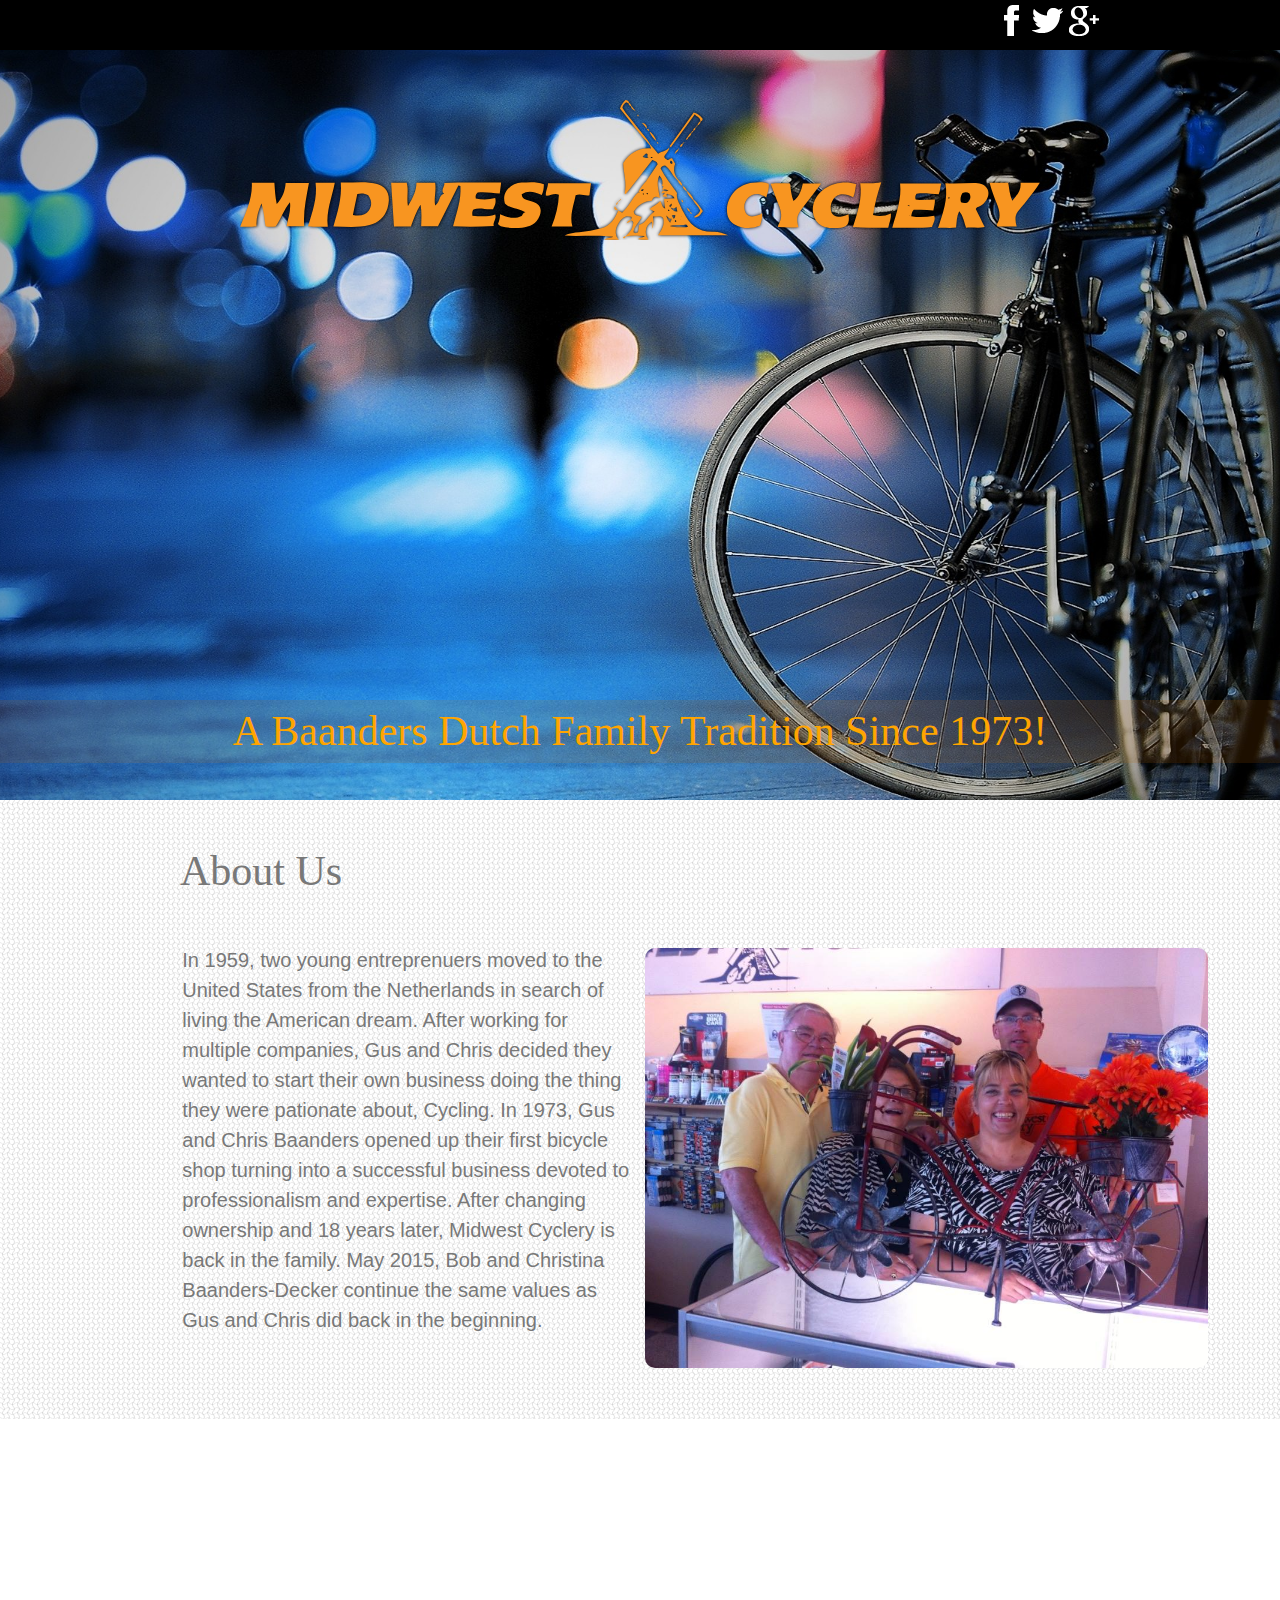
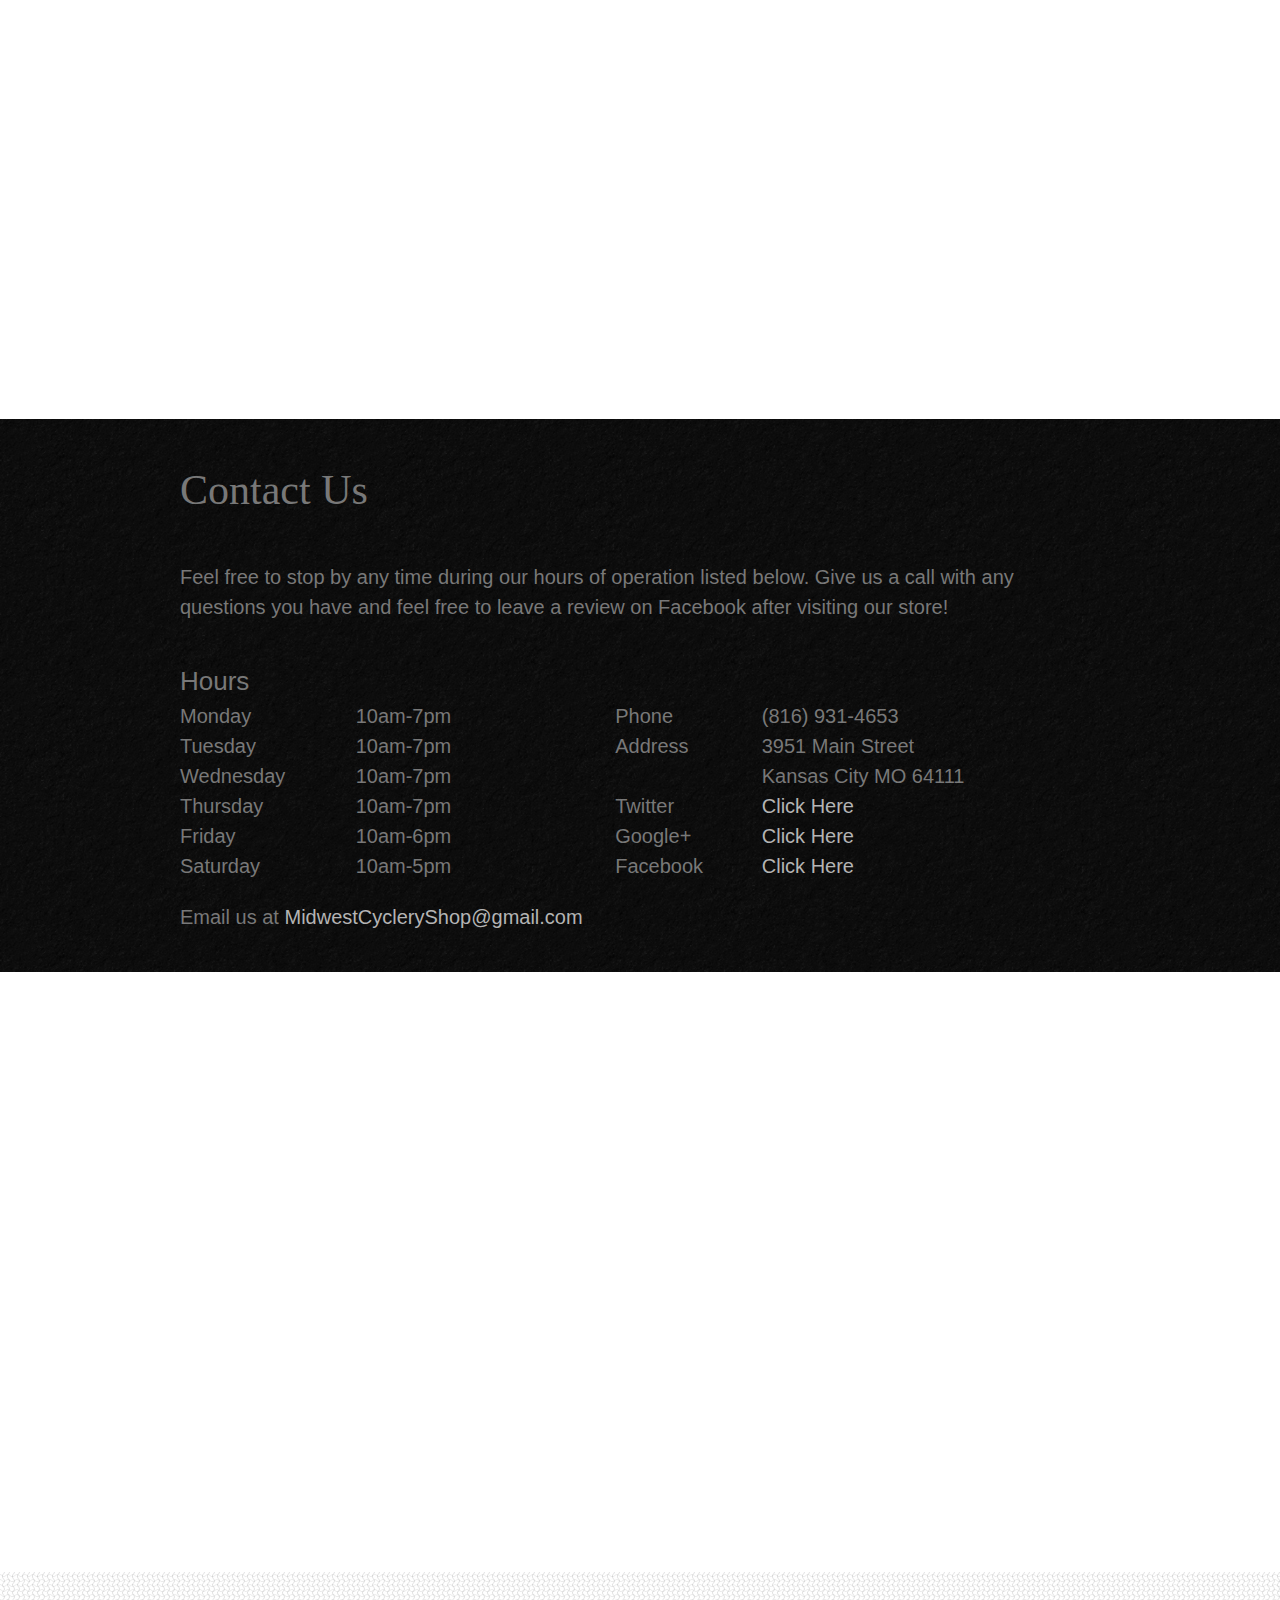
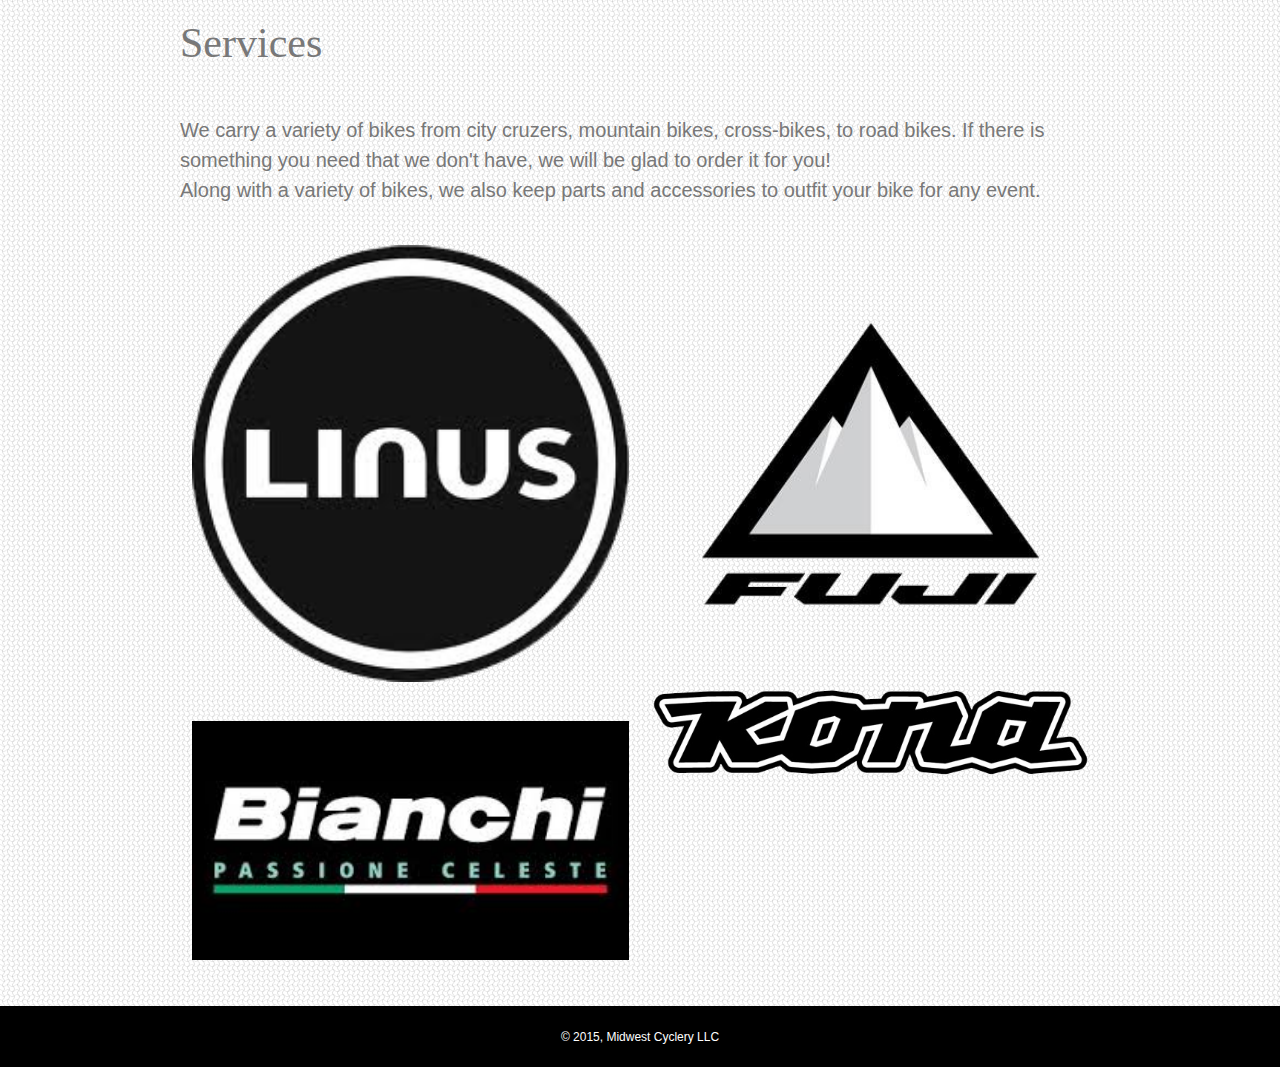
==== commit a193c9be: "time update" ====
--- a/index.html
+++ b/index.html
@@ -95,6 +95,80 @@
                                     <p>Monday</p>
                                     </td>
                                     <td>
+                                    <p>10am-7pm</p>
+                                    </td>
+                                    
+                                    <td style="width:100px">
+                                    </td>
+                                    
+                                    <td>
+                                    <p>Phone</p>
+                                    </td>
+                                    <td>
+                                    <p>(816) 931-4653</p>
+                                    </td>
+                                    
+                                </tr>
+                                <tr>
+                                	<td>
+                                    <p>Tuesday</p>
+                                    </td>
+                                    <td>
+                                    <p>10am-7pm</p>
+                                    </td>
+                                    
+                                    <td style="width:100px">
+                                    </td>
+                                    
+                                    <td>
+                                    <p>Address</p>
+                                    </td>
+                                    <td>
+                                    <p>3951 Main Street</p>
+                                    </td>
+                                </tr>
+                                <tr>
+                                	<td>
+                                    <p>Wednesday</p>
+                                    </td>
+                                    <td>
+                                    <p>10am-7pm</p>
+                                    </td>
+                                    
+                                    <td style="width:100px">
+                                    </td>
+                                    
+                                    <td>
+                                    <p></p>
+                                    </td>
+                                    <td>
+                                    <p>Kansas City MO 64111</p>
+                                    </td>
+                                    
+                                </tr>
+                                <tr>
+                                	<td>
+                                    <p>Thursday</p>
+                                    </td>
+                                    <td>
+                                    <p>10am-7pm</p>
+                                    </td>
+                                    
+                                    <td style="width:100px">
+                                    </td>
+                                    
+                                    <td>
+                                    <p>Twitter</p>
+                                    </td>
+                                    <td>
+                                    <p><a href="https://twitter.com/MidwestCyclery">Click Here</a></p>
+                                    </td>
+                                </tr>
+                                <tr>
+                                	<td>
+                                    <p>Friday</p>
+                                    </td>
+                                    <td>
                                     <p>10am-6pm</p>
                                     </td>
                                     
@@ -102,80 +176,6 @@
                                     </td>
                                     
                                     <td>
-                                    <p>Phone</p>
-                                    </td>
-                                    <td>
-                                    <p>(816) 931-4653</p>
-                                    </td>
-                                    
-                                </tr>
-                                <tr>
-                                	<td>
-                                    <p>Tuesday</p>
-                                    </td>
-                                    <td>
-                                    <p>10am-6pm</p>
-                                    </td>
-                                    
-                                    <td style="width:100px">
-                                    </td>
-                                    
-                                    <td>
-                                    <p>Address</p>
-                                    </td>
-                                    <td>
-                                    <p>3951 Main Street</p>
-                                    </td>
-                                </tr>
-                                <tr>
-                                	<td>
-                                    <p>Wednesday</p>
-                                    </td>
-                                    <td>
-                                    <p>10am-6pm</p>
-                                    </td>
-                                    
-                                    <td style="width:100px">
-                                    </td>
-                                    
-                                    <td>
-                                    <p></p>
-                                    </td>
-                                    <td>
-                                    <p>Kansas City MO 64111</p>
-                                    </td>
-                                    
-                                </tr>
-                                <tr>
-                                	<td>
-                                    <p>Thursday</p>
-                                    </td>
-                                    <td>
-                                    <p>10am-6pm</p>
-                                    </td>
-                                    
-                                    <td style="width:100px">
-                                    </td>
-                                    
-                                    <td>
-                                    <p>Twitter</p>
-                                    </td>
-                                    <td>
-                                    <p><a href="https://twitter.com/MidwestCyclery">Click Here</a></p>
-                                    </td>
-                                </tr>
-                                <tr>
-                                	<td>
-                                    <p>Friday</p>
-                                    </td>
-                                    <td>
-                                    <p>10am-6pm</p>
-                                    </td>
-                                    
-                                    <td style="width:100px">
-                                    </td>
-                                    
-                                    <td>
                                     <p>Google+</p>
                                     </td>
                                     <td>
@@ -187,7 +187,7 @@
                                     <p>Saturday</p>
                                     </td>
                                     <td>
-                                    <p>10am-4pm</p>
+                                    <p>10am-5pm</p>
                                     </td>
                                     
                                     <td style="width:100px">
